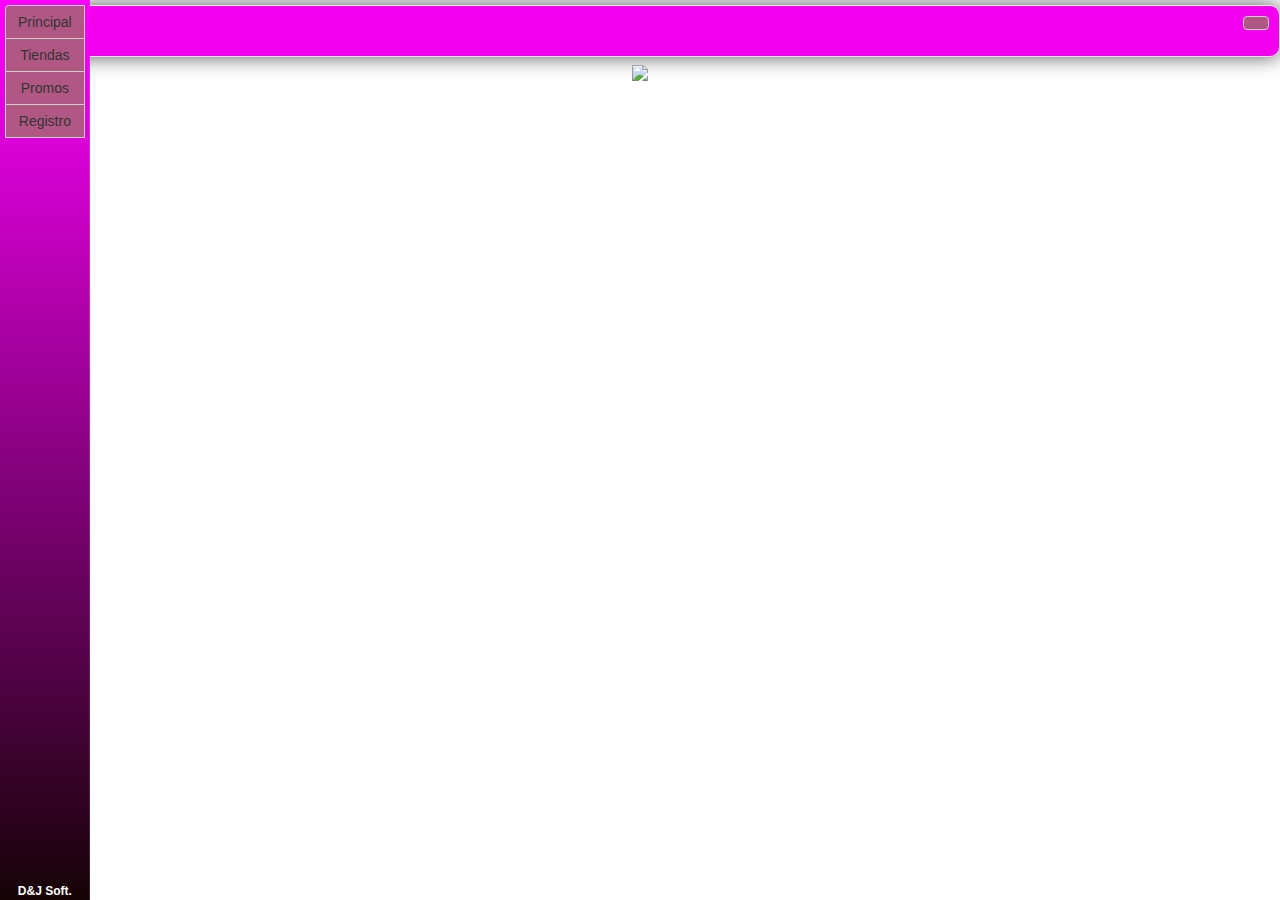
==== Cliente/www/index.html @ a71bd30b "Añadido" ====
<!DOCTYPE html>
<html>
    <!--
  * Please see the included README.md file for license terms and conditions.
  -->

    <head>
        <link rel="stylesheet" type="text/css" href="galleria/galleria.classic.css">
        <link rel="stylesheet" type="text/css" href="icon-fonts/elusive-icons-2.0.0/css/elusive-icons.css">
        <link rel="stylesheet" type="text/css" href="icon-fonts/font-awesome-4.3.0/css/font-awesome.css">
        <link rel="stylesheet" type="text/css" href="bootstrap/css/bootstrap.min.css" class="uib-framework-theme">
        <meta charset="UTF-8">
        <!-- PARA AYUDAR A QUE LAS CONEXIONES EXTERNAS FUNCIONEN GOOD -->
        <meta http-equiv="Content-Security-Policy" content="default-src * 'unsafe-inline' 'unsafe-eval'">
        <title>Sant Boi Comercial</title>
        <meta http-equiv="Content-type" content="text/html; charset=utf-8">
        <meta name="viewport" content="width=device-width, minimum-scale=1, initial-scale=1, user-scalable=no">
        <style>
            /* following three (cascaded) are equivalent to above three meta viewport statements */
            /* see http://www.quirksmode.org/blog/archives/2014/05/html5_dev_conf.html */
            /* see http://dev.w3.org/csswg/css-device-adapt/ */
                @-ms-viewport { width: 100vw ; min-zoom: 100% ; zoom: 100% ; }          @viewport { width: 100vw ; min-zoom: 100% zoom: 100% ; }
                @-ms-viewport { user-zoom: fixed ; min-zoom: 100% ; }                   @viewport { user-zoom: fixed ; min-zoom: 100% ; }
                /*@-ms-viewport { user-zoom: zoom ; min-zoom: 100% ; max-zoom: 200% ; }   @viewport { user-zoom: zoom ; min-zoom: 100% ; max-zoom: 200% ; }*/
        </style>

        <link rel="stylesheet" href="css/app.css">
        <link rel="stylesheet" type="text/css" href="css/index_main.less.css" class="main-less">

        <script src="cordova.js" id="xdkJScordova_"></script>

        <script src="js/app.js"></script>
        <!-- for your event code, see README and file comments for details -->
        <script src="js/init-app.js"></script>
        <!-- for your init code, see README and file comments for details -->
        <script src="xdk/init-dev.js"></script>
        <!-- normalizes device and document ready events, see file for details -->
        <script type="application/javascript" src="lib/jquery.min.js"></script>
        <script type="application/javascript" src="sidebar/js/hammer.js"></script>
        <script type="application/javascript" src="sidebar/js/jquery.hammer.js"></script>
        <script type="application/javascript" src="sidebar/js/swipe-hammer.js"></script>
        <script type="application/javascript" src="sidebar/js/sidebar.js"></script>
        <script type="application/javascript" src="js/index_user_scripts.js"></script>
        <script type="application/javascript" src="bootstrap/js/bootstrap.min.js"></script>
        <script type="application/javascript" src="xdk/ad/bs_subpage.js"></script>
        <script type="application/javascript" src="xdk/appdesigner/js/rest-of-space.js"></script>
        <script type="application/javascript" src="https://maps.googleapis.com/maps/api/js?sensor=true"></script>
        <script type="application/javascript" src="google_maps/google_maps.js"></script>
        <script type="application/javascript" src="galleria/galleria-1.3.6.min.js"></script>
        <script type="application/javascript" src="galleria/galleria.classic.min.js"></script>
        <script type="application/javascript" src="galleria/galleria-startup.js"></script>
        <script type="application/javascript" src="http://api-maps.yandex.ru/2.0-stable/?load=package.standard,package.geoObjects&amp;lang=en-US"></script>
        <script type="application/javascript" src="yandex_maps/yandex_maps.js"></script>
    </head>

    <body>
        <!-- CODI INICIO-->
        <div class="upage fondoGeneral" id="mainpage">
            <!-- Codi del sidebar -->
            <div class="inner-element uib_w_1 uib_sidebar leftbar bar-bg thumb-bg bar-gutter swipe" data-uib="layout/left_sidebar" data-ver="1" data-anim="{'style':'overlap', 'v':255, 'side':'left', 'dur':200}" id="sbPrin">
                <div class="sidebar-content content-area vertical-col">
                    <div class="btn-group uib-bs-flex widget uib_w_6 d-margins btn-group-vertical" data-uib="twitter%20bootstrap/button_group" data-ver="1">
                        <button class="btn widget uib_w_13 vertical-group ButtonStyle btn-default" data-uib="twitter%20bootstrap/button" data-ver="1" id="bPt">Principal</button>
                        <button class="btn widget uib_w_7 vertical-group ButtonStyle btn-default" data-uib="twitter%20bootstrap/button" data-ver="1" id="bTp">Tiendas</button>
                        <button class="btn widget uib_w_8 vertical-group ButtonStyle btn-default" data-uib="twitter%20bootstrap/button" data-ver="1" id="bPp">Promos</button>
                        <button class="btn widget uib_w_8 vertical-group ButtonStyle btn-default" data-uib="twitter%20bootstrap/button" data-ver="1" id="bPr">Registro</button>
                        <button class="btn widget uib_w_8 vertical-group ButtonStyle btn-default" data-uib="twitter%20bootstrap/button" data-ver="1" id="bPc">Cuenta</button>
                    </div>
                    <span class="widget uib_w_16 d-margins empresaSlider badge" data-uib="twitter%20bootstrap/badge_and_label" data-ver="1">D&amp;J Soft.</span>
                </div>
            </div>
            <!-- Codi navbar -->
            <div role="navigation" class="navbar navbar-default full-width-widget widget uib_w_3 d-margins navbarBackground navbarText sombreadoGeneral" data-uib="twitter%20bootstrap/navbar" data-ver="1">
                <span><button class="btn widget uib_w_4 d-margins navStyleButton btn-default" data-uib="twitter%20bootstrap/button" data-ver="1" id="navBPrinci"><i class="fa fa-navicon" data-position="icon only"></i></button></span>
                <a class="navbar-brand" href="#">Inicio</a>
                <div id="bs-navbar-0" class="navbar-collapse collapse"></div>
            </div>
            <!-- IMAGEN ASOCIACIÓN -->
            <div class="widget uib_w_5 scale-image d-margins" data-uib="media/img" data-ver="0">
                <figure class="figure-align">
                    <img src="http://www.unagranbotiga.cat/img/logo.png">
                    <figcaption data-position="bottom"></figcaption>
                </figure>
            </div>
        </div>
        <script>
            var aux = localStorage.getItem("registrado") || "false";
                            if(aux.localeCompare("false") == 0){
                                document.getElementById("bPr").style.display = 'block';
                                document.getElementById("bPc").style.display = 'none';
                            }else{
                                 document.getElementById("bPr").style.display = 'none';
                                 document.getElementById("bPc").style.display = 'block';
                            }
        </script>
        <!-- CODI TIENDAS -->
        <div class="upage hidden fondoGeneral" id="tiendas">
            <div class="upage-outer">
                <!-- CODI NAVBAR -->
                <div role="navigation" class="navbar navbar-default full-width-widget widget uib_w_9 d-margins navbarBackground navbarText  sombreadoGeneral" data-uib="twitter%20bootstrap/navbar" data-ver="1">
                    <button class="btn widget uib_w_11 d-margins navStyleButton btn-default" data-uib="twitter%20bootstrap/button" data-ver="1" id="navBtiendas"><i class="fa fa-navicon" data-position="icon only"></i>
                    </button>
                    <a class="navbar-brand" href="#">Tiendas</a>
                    <div id="bs-navbar-0" class="navbar-collapse collapse"></div>
                </div>
                <!--Codi listview -->
                <div class="list-group widget uib_w_17 d-margins sombreadoGeneral" data-uib="twitter%20bootstrap/list_group" data-ver="1">
                    <!-- ESQUELETO NUEVA ENTRADA (RECUERDA LUEGO EN LOS TRIGGERS DEL LISTVIEW LINKEAR LA ENTRADA CON LA SUBPAGE DEL NEGOCIO)
                    <a class="list-group-item allow-badge widget" data-uib="twitter%20bootstrap/list_item" data-ver="1">
                        <h4 class="list-group-item-heading">NOMBRE NEGOCIO</h4>
                        <p class="list-group-item-text">SERVICIOS EN GENERAL QUE OFRECE  (SON COMO TAGS)</p>
                    </a>
                    -->
                    <a class="list-group-item allow-badge widget uib_w_26" data-uib="twitter%20bootstrap/list_item" data-ver="1">
                        <h4 class="list-group-item-heading">20cm studio</h4>
                        <p class="list-group-item-text">Fotografía e Informática</p>
                    </a>
                    <a class="list-group-item allow-badge widget uib_w_25" data-uib="twitter%20bootstrap/list_item" data-ver="1">
                        <h4 class="list-group-item-heading">Abacus</h4>
                        <p class="list-group-item-text">Librerías, papelerías</p>
                    </a>
                    <a class="list-group-item allow-badge widget uib_w_27" data-uib="twitter%20bootstrap/list_item" data-ver="1">
                        <h4 class="list-group-item-heading">Informática Sant Boi</h4>
                        <p class="list-group-item-text">Informática</p>
                    </a>
                    <a class="list-group-item allow-badge widget uib_w_34" data-uib="twitter%20bootstrap/list_item" data-ver="1">
                        <h4 class="list-group-item-heading">Centre Quiromassatge Mª Teresa Castanera</h4>
                        <p class="list-group-item-text">Centre de Quiromassatge</p>
                    </a>
                    <a class="list-group-item allow-badge widget uib_w_35" data-uib="twitter%20bootstrap/list_item" data-ver="1">
                        <h4 class="list-group-item-heading">El Fogon de Sant Boi</h4>
                        <p class="list-group-item-text">Restaurante</p>
                    </a>

                </div>
                <!-- CODI SLIDEBAR -->
                <div class="inner-element uib_w_10 uib_sidebar leftbar bar-bg thumb-bg bar-gutter swipe" data-uib="layout/left_sidebar" data-ver="1" data-anim="{'style':'overlap', 'v':255, 'side':'left', 'dur':200}" id="sbTiendas">
                    <div class="sidebar-content content-area vertical-col">

                        <div class="btn-group uib-bs-flex widget uib_w_12 d-margins btn-group-vertical" data-uib="twitter%20bootstrap/button_group" data-ver="1">
                            <button class="btn widget uib_w_13 vertical-group btn-default ButtonStyle" data-uib="twitter%20bootstrap/button" data-ver="1" id="bPt">Principal</button>
                            <button class="btn widget uib_w_7 vertical-group ButtonStyle btn-default" data-uib="twitter%20bootstrap/button" data-ver="1" id="bTp">Tiendas</button>
                            <button class="btn widget uib_w_8 vertical-group ButtonStyle btn-default" data-uib="twitter%20bootstrap/button" data-ver="1" id="bPp">Promos</button>
                            <button class="btn widget uib_w_8 vertical-group ButtonStyle btn-default" data-uib="twitter%20bootstrap/button" data-ver="1" id="bPr">Registro</button>
                            <button class="btn widget uib_w_8 vertical-group ButtonStyle btn-default" data-uib="twitter%20bootstrap/button" data-ver="1" id="bPc">Cuenta</button>
                        </div>
                        <span class="widget uib_w_16 d-margins empresaSlider badge" data-uib="twitter%20bootstrap/badge_and_label" data-ver="1">D&amp;J Soft.</span>
                    </div>
                </div>

            </div>

        </div>
        <script>
            var aux = localStorage.getItem("registrado") || "false";
                    if(aux.localeCompare("false") == 0){
                        document.getElementById("bPr").style.display = 'block';
                        document.getElementById("bPc").style.display = 'none';
                    }else{
                         document.getElementById("bPr").style.display = 'none';
                         document.getElementById("bPc").style.display = 'block';
                    }
        </script>
        <!-- CODI PROMOS -->
        <div class="upage vertical-col left hidden fondoGeneral" id="promos">
            <!-- CODI SLIDEBAR -->
            <div class="inner-element uib_w_10 uib_sidebar leftbar bar-bg thumb-bg bar-gutter swipe" data-uib="layout/left_sidebar" data-ver="1" data-anim="{'style':'overlap', 'v':255, 'side':'left', 'dur':200}" id="sbpromos">
                <div class="sidebar-content content-area vertical-col">
                    <div class="btn-group uib-bs-flex widget uib_w_12 d-margins btn-group-vertical" data-uib="twitter%20bootstrap/button_group" data-ver="1">
                        <button class="btn widget uib_w_13 vertical-group btn-default ButtonStyle" data-uib="twitter%20bootstrap/button" data-ver="1" id="bPt">Principal</button>
                        <button class="btn widget uib_w_7 vertical-group ButtonStyle btn-default" data-uib="twitter%20bootstrap/button" data-ver="1" id="bTp">Tiendas</button>
                        <button class="btn widget uib_w_8 vertical-group ButtonStyle btn-default" data-uib="twitter%20bootstrap/button" data-ver="1" id="bPp">Promos</button>
                        <button class="btn widget uib_w_8 vertical-group ButtonStyle btn-default" data-uib="twitter%20bootstrap/button" data-ver="1" id="bPr">Registro</button>
                    </div>
                    <span class="widget uib_w_16 d-margins empresaSlider badge" data-uib="twitter%20bootstrap/badge_and_label" data-ver="1">D&amp;J Soft.</span>
                </div>
            </div>
            <!-- Codi navbar -->
            <div role="navigation" class="navbar navbar-default full-width-widget widget uib_w_3 d-margins navbarBackground navbarText sombreadoGeneral" data-uib="twitter%20bootstrap/navbar" data-ver="1">
                <span><button class="btn widget uib_w_4 d-margins navStyleButton btn-default" data-uib="twitter%20bootstrap/button" data-ver="1" id="navBpromos"><i class="fa fa-navicon" data-position="icon only"></i></button></span>
                <a class="navbar-brand" href="#">Promos</a>
                <div id="bs-navbar-0" class="navbar-collapse collapse"></div>
            </div>
        </div>
        <!--  CODI  REGISTRO -->
        <div class="upage vertical-col left hidden fondoGeneral" id="registro">
            <!-- CODI SLIDEBAR -->
            <div class="inner-element uib_w_10 uib_sidebar leftbar bar-bg thumb-bg bar-gutter swipe" data-uib="layout/left_sidebar" data-ver="1" data-anim="{'style':'overlap', 'v':255, 'side':'left', 'dur':200}" id="sbRegistro">
                <div class="sidebar-content content-area vertical-col">
                    <div class="btn-group uib-bs-flex widget uib_w_12 d-margins btn-group-vertical" data-uib="twitter%20bootstrap/button_group" data-ver="1">
                        <button class="btn widget uib_w_13 vertical-group btn-default ButtonStyle" data-uib="twitter%20bootstrap/button" data-ver="1" id="bPt">Principal</button>
                        <button class="btn widget uib_w_7 vertical-group ButtonStyle btn-default" data-uib="twitter%20bootstrap/button" data-ver="1" id="bTp">Tiendas</button>
                        <button class="btn widget uib_w_8 vertical-group ButtonStyle btn-default" data-uib="twitter%20bootstrap/button" data-ver="1" id="bPp">Promos</button>
                        <button class="btn widget uib_w_8 vertical-group ButtonStyle btn-default" data-uib="twitter%20bootstrap/button" data-ver="1" id="bPr">Registro</button>
                    </div>
                    <span class="widget uib_w_16 d-margins empresaSlider badge" data-uib="twitter%20bootstrap/badge_and_label" data-ver="1">D&amp;J Soft.</span>
                </div>
            </div>
            <!-- Codi navbar -->
            <div role="navigation" class="navbar navbar-default full-width-widget widget uib_w_3 d-margins navbarBackground navbarText sombreadoGeneral" data-uib="twitter%20bootstrap/navbar" data-ver="1">
                <span><button class="btn widget uib_w_4 d-margins navStyleButton btn-default" data-uib="twitter%20bootstrap/button" data-ver="1" id="navRegistro"><i class="fa fa-navicon" data-position="icon only"></i></button></span>
                <a class="navbar-brand" href="#">Registro</a>
                <div id="bs-navbar-0" class="navbar-collapse collapse"></div>
            </div>
            <!-- PARA VER JS, ir a index_user_scripts.js -->
            <form id="form_registro">
                <div class="col uib_col_1 col-0_12-12 sombreadoGeneral fondoFormulario" data-uib="layout/col" data-ver="0">
                    <div class="widget-container content-area vertical-col">
                        <div class="table-thing widget uib_w_29 d-margins" data-uib="twitter%20bootstrap/input" data-ver="1">
                            <label class="narrow-control label-top-left">email</label>
                            <input name="email" class="wide-control form-control default" type="email" placeholder="correo@ejemplo.com">
                        </div>
                        <div class="table-thing widget uib_w_28 d-margins" data-uib="twitter%20bootstrap/input" data-ver="1">
                            <label class="narrow-control label-top-left">Nombre</label>
                            <input name="nom" class="wide-control form-control default" type="text" placeholder="Su nombre aquí">
                        </div>
                        <div class="table-thing widget uib_w_30 d-margins" data-uib="twitter%20bootstrap/input" data-ver="1">
                            <label class="narrow-control label-top-left">Apellidos</label>
                            <input name="ape" class="wide-control form-control default" type="text" placeholder="Sus apellidos aquí">
                        </div>
                        <div class="table-thing widget uib_w_31 d-margins" data-uib="twitter%20bootstrap/input" data-ver="1">
                            <label class="narrow-control label-top-left">Edad</label>
                            <input value="0" name="edad" class="wide-control form-control default" type="number" placeholder="Introduzca su edad aquí">
                        </div>
                        <div>
                            <input type="hidden" name="pushtoken" value="dat123">
                        </div>
                        <div>
                            <input type="hidden" name="codasoc" value="3">
                        </div>

                    </div>
                </div>
            </form>
            <button class="btn widget uib_w_41 d-margins sombreadoGeneral btn-default" data-uib="twitter%20bootstrap/button" data-ver="1" id="register">Registrarse</button>
        </div>
        <!-- CODI CUENTA -->
        <div class="upage vertical-col left hidden" id="cuenta">
            <!-- Codi del sidebar -->
            <div class="inner-element uib_sidebar leftbar bar-bg thumb-bg bar-gutter swipe" data-uib="layout/left_sidebar" data-ver="1" data-anim="{'style':'overlap', 'v':255, 'side':'left', 'dur':200}" id="sbCuenta">
                <div class="sidebar-content content-area vertical-col">
                    <div class="btn-group uib-bs-flex widget uib_w_6 d-margins btn-group-vertical" data-uib="twitter%20bootstrap/button_group" data-ver="1">
                        <button class="btn widget uib_w_13 vertical-group ButtonStyle btn-default" data-uib="twitter%20bootstrap/button" data-ver="1" id="bPt">Principal</button>
                        <button class="btn widget uib_w_7 vertical-group ButtonStyle btn-default" data-uib="twitter%20bootstrap/button" data-ver="1" id="bTp">Tiendas</button>
                        <button class="btn widget uib_w_8 vertical-group ButtonStyle btn-default" data-uib="twitter%20bootstrap/button" data-ver="1" id="bPp">Promos</button>
                        <button class="btn widget uib_w_8 vertical-group ButtonStyle btn-default" data-uib="twitter%20bootstrap/button" data-ver="1" id="bPc">Cuenta</button>
                    </div>
                    <span class="widget uib_w_16 d-margins empresaSlider badge" data-uib="twitter%20bootstrap/badge_and_label" data-ver="1">D&amp;J Soft.</span>
                </div>
            </div>
            <!-- Codi navbar -->
            <div role="navigation" class="navbar navbar-default full-width-widget widget d-margins navbarBackground navbarText sombreadoGeneral" data-uib="twitter%20bootstrap/navbar" data-ver="1">
                <span><button class="btn widget d-margins navStyleButton btn-default" data-uib="twitter%20bootstrap/button" data-ver="1" id="navBCuenta"><i class="fa fa-navicon" data-position="icon only"></i></button></span>
                <a class="navbar-brand" href="#">Cuenta</a>
                <div id="bs-navbar-0" class="navbar-collapse collapse"></div>
            </div>
            <div class="tarea widget uib_w_42 d-margins" data-uib="media/text" data-ver="0" name="uib_w_42">
                <div class="widget-container left-receptacle"></div>
                <div class="widget-container right-receptacle"></div>
                <div class="text-container">
                    <p><strong>email: </strong></p><p id="em"></p>

                    <p><strong>nombre: </strong>
                    </p>
                    <p id="nm"></p>

                    <p><strong>apellidos: </strong>
                    </p>
                    <p id="ap"></p>
                    <p><strong>edad: </strong>
                    </p>
                    <p id="ed"></p>
                </div>
                <script>
                    document.getElementById("em").innerHTML = localStorage.getItem("email");
                    document.getElementById("nm").innerHTML = localStorage.getItem("nom");
                    document.getElementById("ap").innerHTML = localStorage.getItem("ape");
                    document.getElementById("ed").innerHTML = localStorage.getItem("edad");
                </script>
            </div>
        </div>
        <!-- CODI PROPIO TIENDAS -->
        <div class="upage vertical-col left hidden fondoGeneral" id="interface_tienda">
            <!-- CÓDIGO COMÚN TIENDAS -->
            <!-- CODI SLIDEBAR -->
            <div class="inner-element uib_w_10 uib_sidebar leftbar bar-bg thumb-bg bar-gutter swipe" data-uib="layout/left_sidebar" data-ver="1" data-anim="{'style':'overlap', 'v':255, 'side':'left', 'dur':200}" id="sb">
                <div class="sidebar-content content-area vertical-col">
                    <div class="btn-group uib-bs-flex widget uib_w_12 d-margins btn-group-vertical" data-uib="twitter%20bootstrap/button_group" data-ver="1">
                        <button class="btn widget uib_w_7 vertical-group ButtonStyle btn-default" data-uib="twitter%20bootstrap/button" data-ver="1" id="bPt">Principal</button>
                        <button class="btn widget uib_w_7 vertical-group ButtonStyle btn-default" data-uib="twitter%20bootstrap/button" data-ver="1" id="bTp">Tiendas</button>
                        <button class="btn widget uib_w_8 vertical-group ButtonStyle btn-default" data-uib="twitter%20bootstrap/button" data-ver="1" id="bPp">Promos</button>
                        <button class="btn widget uib_w_8 vertical-group ButtonStyle btn-default" data-uib="twitter%20bootstrap/button" data-ver="1" id="bPr">Registro</button>
                    </div>
                    <span class="widget uib_w_16 d-margins empresaSlider badge" data-uib="twitter%20bootstrap/badge_and_label" data-ver="1">D&amp;J Soft.</span>
                </div>
            </div>
            <!-- ESQUELETO NUEVA TIENDA
            <!-- NOMBRE NEGOCIO
            <div id="NOMBRESUBPAGE" class="upage-content vertical-col left hidden">
                <!-- Codi navbar
                <div role="navigation" class="navbar navbar-default full-width-widget widget d-margins navbarBackground navbarText sombreadoGeneral" data-uib="twitter%20bootstrap/navbar" data-ver="1">
                    <span><button class="btn widget d-margins navStyleButton btn-default" data-uib="twitter%20bootstrap/button" data-ver="1" id="navB"><i class="fa fa-navicon" data-position="icon only"></i></button></span>
                    <a class="navbar-brand" href="#">NOMBRE NEGOCIO</a>
                    <div id="bs-navbar-0" class="navbar-collapse collapse"></div>
                </div>
                <!-- IMAGEN EMPRESA
                <div class="widget scale-image d-margins sombreadoGeneral" data-uib="media/img" data-ver="0">
                    <figure class="figure-align">
                        <img src="SOURCE IMAGEN NEGOCIO">
                        <figcaption data-position="bottom"></figcaption>
                    </figure>
                </div>
                <!-- DESCRIPCIÓN COMERCIO
                <div class="tarea widget d-margins texto-tiendas sombreadoGeneral" data-uib="media/text" data-ver="0">
                    <div class="widget-container left-receptacle"></div>
                    <div class="widget-container right-receptacle"></div>
                    <div class="text-container">
                        <p><strong>Sector: </strong>TIPO SECTOR</p>

                        <p><strong>Categoría: </strong>TIPO CATEGORÍA</p>

                        <p><strong>Contacto: </strong><a href="mailto:correoElectronico">infoQquieresQseVea</a>
                        </p>

                        <p><strong>Teléfono: </strong><a href="tel:+34NUMTELEFONO">TELEFONO</a>
                        </p>

                        <p><strong><a href="WEBSITE NEGOCIO">Website</a></strong>
                        </p>

                        <p><strong>Horario:</strong>
                        </p>

                        <p>De lunes a viernes de --:--h a --:--h</p>

                        <p>Sábados de --:--h a --:--h</p>
                        
                        <p>Domingos de --:--h a --:--h</p>
                    </div>
                </div>
                <!-- WIDGET GOOGLE (OJO, SE TIENE QUE INTRODUCIR GRÁFICAMENTE DE 0 PQ SINO DA ERRORES)
                <div class="widget uib_w_40 maps-size d-margins sombreadoGeneral" data-uib="media/google_maps" data-ver="0" data-rpath="null" data-zoom="8" data-animate-marker="bounce" data-long="2.042486" data-center-longitude="2.042486" data-lat="41.347448" data-center-latitude="41.347448"></div>
            </div>
            -->

            <!--TIENDA 20CM Studio -->
            <div id="a20cmstudio" class="upage-content vertical-col left ">
                <!-- Codi navbar -->
                <div role="navigation" class="navbar navbar-default full-width-widget widget uib_w_26 d-margins navbarBackground navbarText sombreadoGeneral" data-uib="twitter%20bootstrap/navbar" data-ver="1">
                    <span><button class="btn widget uib_w_26 d-margins navStyleButton btn-default" data-uib="twitter%20bootstrap/button" data-ver="1" id="navB"><i class="fa fa-navicon" data-position="icon only"></i></button></span>
                    <a class="navbar-brand" href="#">20 CM STUDIO</a>
                    <div id="bs-navbar-0" class="navbar-collapse collapse"></div>
                </div>
                <!-- IMAGEN EMPRESA -->
                <div class="widget uib_w_26 scale-image d-margins sombreadoGeneral" data-uib="media/img" data-ver="0">
                    <figure class="figure-align">
                        <img src="http://estaticos.qdq.com/swdata/logos/2/0/20cm-studio-barcelona.png">

                        <figcaption data-position="bottom"></figcaption>
                    </figure>
                </div>
                <!-- DESCRIPCIÓN COMERCIO -->
                <div class="tarea widget uib_w_26 d-margins texto-tiendas sombreadoGeneral" data-uib="media/text" data-ver="0" name="uib_w_226">
                    <div class="widget-container left-receptacle"></div>
                    <div class="widget-container right-receptacle"></div>
                    <div class="text-container">
                        <p><strong>Sector: </strong>Servicios</p>

                        <p><strong>Categoría: </strong>Fotografía e Informática</p>

                        <p><strong>Contacto: </strong><a href="mailto:marc@20cmstudio.com">marc@20cmstudio.com</a>
                        </p>
                        
                        <p><strong>Teléfono: </strong><a href="tel:+34933482184">933 482 184</a>
                        </p>

                        <p><strong><a href="http://www.20cm.com.es">Website</a></strong>
                        </p>
                        
                        <p><strong>Horario:</strong>
                        </p>

                        <p>De lunes a viernes de --:--h a --:--h</p>

                        <p>Sábados de --:--h a --:--h</p>
                        
                        <p>Domingos de --:--h a --:--h</p>
                        
                    </div>
                </div>
                <div class="widget uib_w_36 maps-size d-margins sombreadoGeneral" data-uib="media/google_maps" data-ver="0" data-rpath="null" data-zoom="8" data-long="2.034499" data-center-longitude="2.034499" data-lat="41.349257" data-center-latitude="41.349257" data-animate-marker="bounce"></div>
                <!-- WIDGET GOOGLE -->

            </div>
            <!-- TIENDA ABACUS -->
            <div id="abacus" class="upage-content vertical-col left hidden">
                <!-- Codi navbar -->
                <div role="navigation" class="navbar navbar-default full-width-widget widget uib_w_25 d-margins navbarBackground navbarText sombreadoGeneral" data-uib="twitter%20bootstrap/navbar" data-ver="1">
                    <span><button class="btn widget uib_w_25 d-margins navStyleButton btn-default" data-uib="twitter%20bootstrap/button" data-ver="1" id="navB"><i class="fa fa-navicon" data-position="icon only"></i></button></span>
                    <a class="navbar-brand" href="#">Abacus</a>
                    <div id="bs-navbar-0" class="navbar-collapse collapse"></div>
                </div>
                <!-- IMAGEN EMPRESA -->
                <div class="widget uib_w_25 scale-image d-margins fondoAbacus sombreadoGeneral" data-uib="media/img" data-ver="0">
                    <figure class="figure-align">
                        <img src="http://abacus.coop/wp-content/uploads/2013/07/logo_Abacus11.png">

                        <figcaption data-position="bottom"></figcaption>
                    </figure>
                </div>
                <!-- DESCRIPCIÓN COMERCIO -->
                <div class="tarea widget uib_w_25 d-margins texto-tiendas sombreadoGeneral" data-uib="media/text" data-ver="0" name="uib_w_25">
                    <div class="widget-container left-receptacle"></div>
                    <div class="widget-container right-receptacle"></div>
                    <div class="text-container">
                        <p><strong>Sector: </strong>Ocio, Cultura</p>

                        <p><strong>Categoría: </strong>Librerías, papelerías</p>

                        <p><strong>Contacto: </strong><a href="mailto:stboi@abacus.coop">stboi@abacus.coop</a>
                        </p>

                        <p><strong><a href="http://abacus.coop/es/locations/abacus-sant-boi-de-llobregat/">Website</a></strong>
                        </p>
                        
                        <p><strong>Horario:</strong>
                        </p>

                        <p>De lunes a viernes de 9:30h a 14h/16:30h a 20:30h</p>

                        <p>Sábados de 10h a 14h/16:30h a 20:30h</p>
                        
                        <p>Domingos cerrados</p>
                    </div>
                </div>
                <!-- WIDGET GOOGLE -->

                <div class="widget uib_w_37 maps-size d-margins sombreadoGeneral" data-uib="media/google_maps" data-ver="0" data-rpath="null" data-zoom="8" data-long="2.043408" data-center-longitude="2.043408" data-lat="41.340789" data-center-latitude="41.340789" data-animate-marker="bounce"></div>
            </div>
            <!-- TIENDA INFORMÁTICA SANT BOI -->
            <div id="informaticastboi" class="upage-content vertical-col left hidden">
                <!-- Codi navbar -->
                <div role="navigation" class="navbar navbar-default full-width-widget widget uib_w_27 d-margins navbarBackground navbarText sombreadoGeneral" data-uib="twitter%20bootstrap/navbar" data-ver="1">
                    <span><button class="btn widget uib_w_27 d-margins navStyleButton btn-default" data-uib="twitter%20bootstrap/button" data-ver="1" id="navB"><i class="fa fa-navicon" data-position="icon only"></i></button></span>
                    <a class="navbar-brand" href="#">Informática Sant Boi</a>
                    <div id="bs-navbar-0" class="navbar-collapse collapse"></div>
                </div>
                <!-- IMAGEN EMPRESA -->
                <div class="widget uib_w_27 scale-image d-margins sombreadoGeneral" data-uib="media/img" data-ver="0">
                    <figure class="figure-align">
                        <img src="http://www.informaticasantboi.es/web/wp-content/uploads/2013/09/Logo-Informatica-Sant-Boi1.png">

                        <figcaption data-position="bottom"></figcaption>
                    </figure>
                </div>
                <!-- DESCRIPCIÓN COMERCIO -->
                <div class="tarea widget uib_w_27 d-margins texto-tiendas sombreadoGeneral" data-uib="media/text" data-ver="0" name="uib_w_27">
                    <div class="widget-container left-receptacle"></div>
                    <div class="widget-container right-receptacle"></div>
                    <div class="text-container">
                        <p><strong>Sector: </strong>Nuevas Tecnologías</p>

                        <p><strong>Categoría: </strong>Informática</p>

                        <p><strong>Contacto: </strong><a href="mailto:info@informaticasantboi.es">info@informaticasantboi.es</a>
                        </p>

                        <p><strong>Teléfono: </strong><a href="tel:+34936612616">936 612 616</a>
                        </p>

                        <p><strong><a href="http://www.informaticasantboi.es/">Website</a></strong>
                        </p>

                        <p><strong>Horario:</strong>
                        </p>

                        <p>De Lunes a Viernes de 11:00h a 14:00h y de 17:00h a 20:00h</p>

                        <p>Sábados y Domingos Cerrados</p>
                    </div>
                </div>
                <!-- WIDGET GOOGLE -->

                <div class="widget uib_w_38 maps-size d-margins sombreadoGeneral" data-uib="media/google_maps" data-ver="0" data-rpath="null" data-zoom="8" data-lat="41.341927" data-center-latitude="41.341927" data-long="2.044438" data-center-longitude="2.044438" data-animate-marker="bounce"></div>
            </div>
            <!-- Centre Quiromatge Mª Teresa Castanera -->
            <div id="quiroteresa" class="upage-content vertical-col left hidden">
                <!-- Codi navbar -->
                <div role="navigation" class="navbar navbar-default full-width-widget widget uib_w_34 d-margins navbarBackground navbarText sombreadoGeneral" data-uib="twitter%20bootstrap/navbar" data-ver="1">
                    <span><button class="btn widget uib_w_34 d-margins navStyleButton btn-default" data-uib="twitter%20bootstrap/button" data-ver="1" id="navB"><i class="fa fa-navicon" data-position="icon only"></i></button></span>
                    <span><a class="navbar-brand" href="#">Centre Quiromassatge</a>
                    <a class="navbar-brand" href="#">Mª Teresa Castanera</a></span>
                    <div id="bs-navbar-0" class="navbar-collapse collapse"></div>
                </div>
                <!-- DESCRIPCIÓN COMERCIO -->
                <div class="tarea widget uib_w_34 d-margins texto-tiendas sombreadoGeneral" data-uib="media/text" data-ver="0" name="uib_w_34">
                    <div class="widget-container left-receptacle"></div>
                    <div class="widget-container right-receptacle"></div>
                    <div class="text-container">
                        <p><strong>Sector: </strong>Cura Personal</p>

                        <p><strong>Categoría: </strong>Centro de Quiromasaje</p>

                        <p><strong>Teléfono: </strong><a href="tel:+34936547242">936 547 242</a>
                        </p>
                        
                        <p><strong>Horario:</strong>
                        </p>

                        <p>De lunes a viernes de --:--h a --:--h</p>

                        <p>Sábados de --:--h a --:--h</p>
                        
                        <p>Domingos de --:--h a --:--h</p>
                    </div>
                </div>
                <!-- WIDGET GOOGLE -->

                <div class="widget uib_w_39 maps-size d-margins sombreadoGeneral" data-uib="media/google_maps" data-ver="0" data-rpath="null" data-zoom="8" data-animate-marker="bounce" data-long="2.042013" data-center-longitude="2.042013" data-lat="41.348401" data-center-latitude="41.348401"></div>
            </div>
            <!-- FOGON SANT BOI -->
            <div id="fogonstboi" class="upage-content vertical-col left hidden">
                <!-- Codi navbar -->
                <div role="navigation" class="navbar navbar-default full-width-widget widget uib_w_35 d-margins navbarBackground navbarText sombreadoGeneral" data-uib="twitter%20bootstrap/navbar" data-ver="1">
                    <span><button class="btn widget uib_w_35 d-margins navStyleButton btn-default" data-uib="twitter%20bootstrap/button" data-ver="1" id="navB"><i class="fa fa-navicon" data-position="icon only"></i></button></span>
                    <a class="navbar-brand" href="#">El Fogón Sant Boi</a>
                    <div id="bs-navbar-0" class="navbar-collapse collapse"></div>
                </div>
                <!-- IMAGEN EMPRESA -->
                <div class="widget uib_w_35 scale-image d-margins sombreadoGeneral" data-uib="media/img" data-ver="0">
                    <figure class="figure-align">
                        <img src="http://www.elfogondesantboi.es/images/logo.png">
                        <figcaption data-position="bottom"></figcaption>
                    </figure>
                </div>
                <!-- DESCRIPCIÓN COMERCIO -->
                <div class="tarea widget uib_w_35 d-margins texto-tiendas sombreadoGeneral" data-uib="media/text" data-ver="0" name="uib_w_35">
                    <div class="widget-container left-receptacle"></div>
                    <div class="widget-container right-receptacle"></div>
                    <div class="text-container">
                        <p><strong>Sector: </strong>Restauración</p>

                        <p><strong>Categoría: </strong>Restaurante</p>

                        <p><strong>Contacto: </strong><a href="mailto:restauranteelfogon@hotmail.com">restauranteelfogon@hotmail.com</a>
                        </p>

                        <p><strong>Teléfono: </strong><a href="tel:+34936542344">936 542 344</a>
                        </p>

                        <p><strong><a href="http://www.elfogondesantboi.es/">Website</a></strong>
                        </p>
                        
                        <p><strong>Horario:</strong>
                        </p>

                        <p>De lunes a viernes de --:--h a --:--h</p>

                        <p>Sábados de --:--h a --:--h</p>
                        
                        <p>Domingos de --:--h a --:--h</p>
                    </div>
                </div>
                <!-- WIDGET GOOGLE -->

                <div class="widget uib_w_40 maps-size d-margins sombreadoGeneral" data-uib="media/google_maps" data-ver="0" data-rpath="null" data-zoom="8" data-animate-marker="bounce" data-long="2.042486" data-center-longitude="2.042486" data-lat="41.347448" data-center-latitude="41.347448"></div>
            </div>
        </div>
    </body>

</html>
---- Cliente/www/css/index_main.less.css ----
/*

  Warning:  This CSS file has been auto-generated from a .less file.  If you edit it your edits will be lost the next time LessCSS is run.

  It would be best to make a separate CSS file and place any overriding CSS in there.  If you must access the original CSS, do so by editing the .less files.

*/
/* global settings */
*,
*:after,
*:before {
  -webkit-box-sizing: border-box;
  -moz-box-sizing: border-box;
  box-sizing: border-box;
}
body {
  margin: 0px;
}
/* grid */
.grid {
  width: 100%;
}
.upage-content > .grid {
  max-width: none;
  margin-left: auto;
  margin-right: auto;
}
/* gutter around whole design */
/*
.upage-content > .grid-pad {
  padding: @gutter @gutter 0px @gutter;
}
*/
/* column */
.urow:not(.cright) > .col {
  float: left;
}
.urow.cright > .col {
  float: right;
}
.col {
  position: relative;
  min-height: 1px;
}
.content-area {
  position: relative;
}
/* row */
.urow {
  clear: both;
  position: relative;
}
form.urow {
  margin-bottom: 0px;
}
.widget {
  position: relative;
}
/* for widgets and the like
   <div class="table-thing widget">
    <div class="narrow-control w85"> my width is set </div>
    <div class="wide-control"> my width is 100%, minus the set width of the narrow-control</div>
   </div>

   .w85 { width:85px; }
*/
.vertical-col > *,
.vertical-col > .table-thing,
.vertical-col > .afScrollPanel > .table-thing,
.wrapping-col > .no_wrap.table-thing,
.wrapping-col > .afScrollPanel > .no_wrap.table-thing {
  width: 100%;
}
#afui .vertical-col > .afScrollPanel > .widget,
#afui .vertical-col > .widget,
.vertical-col > .widget,
.camera > .widget {
  width: calc(100% - 10px);
  margin-left: 5px;
}
.col > .vertical-col > .widget {
  width: 100%;
  margin-left: 0;
}
.table-thing {
  display: table;
}
.wide-control {
  display: table-cell;
  width: 100%;
}
.narrow-control {
  display: table-cell;
}
/* wrapping column */
.wrapping-col.right > *,
.wrapping-col.right > .afScrollPanel > * {
  float: right;
}
/* margin: 0 5px;   move margin to another class */
.wrapping-col.left > *,
.wrapping-col.left > .afScrollPanel > * {
  float: left;
}
/* center and right alignment */
.vertical-col.center {
  text-align: center;
}
.vertical-col.right {
  text-align: right;
}
.vertical-col.right > *,
.col > .vertical-col.right > .widget,
.vertical-col.right > .afScrollPanel > * {
  margin-left: auto;
}
.vertical-col.center > *,
.col > .vertical-col.center > .widget,
.vertical-col.center > .afScrollPanel > * {
  margin-left: auto;
  margin-right: auto;
}
.wrapping-col:not(.horiz-area) > .no_wrap,
.wrapping-col:not(.horiz-area) > .afScrollPanel > .no_wrap {
  float: none;
  clear: both;
  /* margin: 8px 0px; */

}
.center-h-v-col > .widget {
  position: absolute !important;
  left: 50%;
  top: 50%;
  transform: translate(-50%, -50%);
  -webkit-transform: translate(-50%, -50%);
  margin-top: 0 !important;
}
/* shim */
.uib_shim {
  clear: both;
  float: none !important;
  width: 100%;
  position: relative;
  height: 0px;
  line-height: 0px;
  font-size: 0px;
  display: block;
}
/* content-box fix for box-sizing */
.content-box,
.content-box:before,
.content-box:after {
  -webkit-box-sizing: content-box;
  -moz-box-sizing: content-box;
  box-sizing: content-box;
}
/* page */
.hidden:not(.afPopup) {
  display: none;
}
.upage-content,
.upage-outer {
  position: relative;
}
html,
body {
  height: 100%;
}
body:not(#afui) .upage,
body:not(#afui) .upage-content {
  height: 100%;
}
body:not(#afui) .upage-outer {
  height: auto;
}
/* position relative works fine. but fixed can be elected as well */
/* .upage-content, .upage-outer { position: fixed; height:100%; } */
.upage {
  overflow-x: hidden;
}
.upage-content {
  z-index: 1;
}
#afui .upage {
  padding: 0;
}
/* sidebars and crossbars */
.uib_sidebar {
  position: fixed;
  height: 100%;
  top: 0px;
}
.uib_crossbar {
  position: fixed;
  width: 100%;
  left: 0px;
}
.leftbar,
.rightbar {
  z-index: 2;
}
.reveal.leftbar {
  left: 0px;
  z-index: 0;
}
.reveal.rightbar {
  right: 0px;
  z-index: 0;
}
.leftbar.oh,
.rightbar.oh {
  z-index: 3;
}
.reveal {
  z-index: 0;
  visibility: hidden;
}
.topbar {
  z-index: 3;
}
.topbar.reveal {
  top: 0px;
  z-index: 0;
}
.botbar {
  z-index: 3;
  position: fixed;
}
.botbar.oh,
.topbar.oh {
  z-index: 4;
}
.sidebar-content {
  height: 100%;
  overflow-y: auto;
  position: relative;
  margin: 0;
}
.sidebar-thumb {
  position: relative;
  margin: 0;
  /* background-image:url('images/gripper.png'); */
}
.template {
  display: none !important;
}
.uib-absolute {
  position: absolute !important;
}
.content-block-inner {
  box-sizing: content-box;
}
.navbar-inner .widget-container {
  display: inline-flex;
}
.searchbar {
  width: 100% !important;
  margin: 0 !important;
}
#afui .panel {
  padding: 0px;
}
#afui .pages {
  height: 100%;
}
#afui .upage-outer {
  height: 100%;
}
body#afui.v2 {
  overflow-y: auto !important;
}
body#afui .panel > .widget > input[type="radio"] + label,
body#afui .panel > .widget > input[type="checkbox"] + label {
  padding-top: 14px;
}
#afui .table-thing input[type="radio"] + label,
#afui .table-thing input[type="checkbox"] + label {
  padding-top: 6px !important;
}
input.toggle + label:after {
  width: 32px;
}
body#afui .splt {
  width: 200px;
}
@media all {
  .bar-bg {
    background-color: ;
    background-image: linear-gradient(top, #ff00ff 0%, #ff00ff 0%, #160306 100%, #160306 100%);
    background-image: -webkit-linear-gradient(top, #ff00ff 0%, #ff00ff 0%, #160306 100%, #160306 100%);
    background-position: center center;
    background-repeat: no-repeat;
    background-attachment: scroll;
  }
}
@media all {
  .thumb-bg > .sidebar-thumb {
    background-image: url('../sidebar/css/images/gripper.png');
  }
  .thumb-bg > .sidebar-thumb {
    background-color: ;
  }
  .thumb-bg > .sidebar-thumb:hover,
  .thumb-bg > .sidebar-thumb:active {
    background-color: #eeeeee;
  }
}
@media all {
  .bar-gutter .sidebar-content > .grid-pad {
    padding-top: 20px;
    padding-right: 20px;
    padding-left: 20px;
  }
}
.button-icon-top {
  display: block;
  margin: auto;
}
.button-icon-bottom {
  display: block;
  margin: auto;
}
.button-icon-left {
  float: left;
}
.button-icon-right {
  float: right;
}
@media all {
  .vertical-col > .d-margins,
  .vertical-col > .afScrollPanel > .d-margins {
    margin-left: 5px;
    margin-right: 5px;
  }
  .vertical-col > .d-margins,
  .vertical-col > .afScrollPanel > .d-margins {
    margin-left: 5px;
    margin-right: 5px;
  }
  .d-margins {
    margin-top: 5px;
    margin-bottom: 0px;
  }
}
.align-widget {
  margin: 5px 0 !important;
}
.full-width-widget {
  width: 100%;
}
.inline-widget {
  display: inline-block;
}
label {
  width: auto;
  float: none;
}
label + *:not(div.inline-widget) {
  width: 100% !important;
  margin-bottom: 0 !important;
}
label:empty {
  display: none;
}
.label-inline {
  vertical-align: middle;
}
.label-top-left,
.label-top-right {
  display: block;
  padding: 0;
  margin: 0;
}
.label-top-left + *,
.label-top-right + * {
  display: block;
}
.label-top-left {
  text-align: left;
}
.label-top-right {
  text-align: right;
}
.tail-c {
  display: table-cell;
  width: 15px;
}
.figure-align {
  display: table;
  margin: 0px auto;
}
.figure-align img {
  width: 100%;
}
.image-cell {
  display: table-cell;
  vertical-align: middle;
}
@media all {
  .scale-image img {
    width: 200px;
  }
}
.uib-bs-flex:not(.btn-group-vertical) {
  display: -webkit-box;
  -webkit-box-align: center;
  display: -webkit-flex;
  display: -moz-flex;
  display: -ms-flexbox;
  display: -o-flex;
  display: flex;
  -webkit-align-items: center;
  -moz-align-items: center;
  -ms-align-items: center;
  -o-align-items: center;
  align-items: center;
}
.uib-bs-flex:not(.btn-group-vertical) > .widget {
  -webkit-box-flex: 1;
  -webkit-flex: 1 auto;
  -moz-flex: 1 auto;
  -ms-flex: 1 auto;
  -o-flex: 1 auto;
  flex: 1 auto;
}
.btn-group .d-margins {
  margin: 0;
}
.ButtonStyle {
  background-color: #B05883;
}
.navStyleButton {
  float: right;
  margin: 10px;
  background-color: #B05883;
}
.vertical-col > .label {
  display: block;
}
.empresaSlider {
  position: absolute;
  bottom: 0px;
  background-color: rgba(0, 0, 0, 0);
  border: 0px;
  left: 0px;
}
.allow-badge > .badge.glyphicon {
  display: inline-block;
}
.list-group .d-margins {
  margin: 0;
}
.checkbox-padding-left {
  padding-left: 20px;
}
.left-receptacle {
  float: left;
}
.right-receptacle {
  float: right;
}
[data-uib="media/text"] p:first-of-type {
  margin-top: 0px;
}
.ellipsis {
  overflow: hidden;
  display: -webkit-box;
  -webkit-box-orient: vertical;
}
@media all {
  .maps-size {
    height: 250px;
  }
}
@media all {
  .texto-tiendas p {
    text-align: center;
  }
}
.fondoAbacus {
  color: #484848 !important;
  background-color: orange;
}
@media all {
  .fondoGeneral {
    background-color: #ffffff;
    background-position: center center;
    background-repeat: no-repeat;
    background-attachment: fixed;
  }
}
@media all {
  .image-gallery-size {
    height: 250px;
  }
}
@media all {
  .maps_size {
    height: 250px;
  }
}
.inicioCentro {
  vertical-align: middle;
}
@media all {
  .navbarBackground {
    background-color: #f400ee;
    background-position: center center;
    background-repeat: no-repeat;
    background-attachment: scroll;
  }
}
@media all {
  .navbarText a {
    color: #ffffff !important;
  }
}
@media all {
  .grid-pad {
    padding-top: 10px;
    padding-bottom: 10px;
    padding-left: 20px;
    padding-right: 20px;
  }
}
@media all and (min-width: 0px) {
  .row-height-1 > .col > .content-area {
    min-height: 100px;
  }
}
.sombreadoGeneral {
  box-shadow: 0px 0px 20px #555555;
  border-radius: 10px;
}
.uib_row_1:not(.cright) > .col {
  padding-right: 20px;
}
.uib_row_1.cright > .col {
  padding-left: 20px;
}
@media all {
  .col-0_12-12 {
    width: auto;
    float: none !important;
  }
  .urow:not(.cright) > .col-0_12-12 {
    padding-right: 0px !important;
  }
  .urow.cright > .col-0_12-12 {
    padding-left: 0px !important;
  }
}
.fondoFormulario {
  padding: 5px;
  margin: 5px;
  background-color: orange;
}
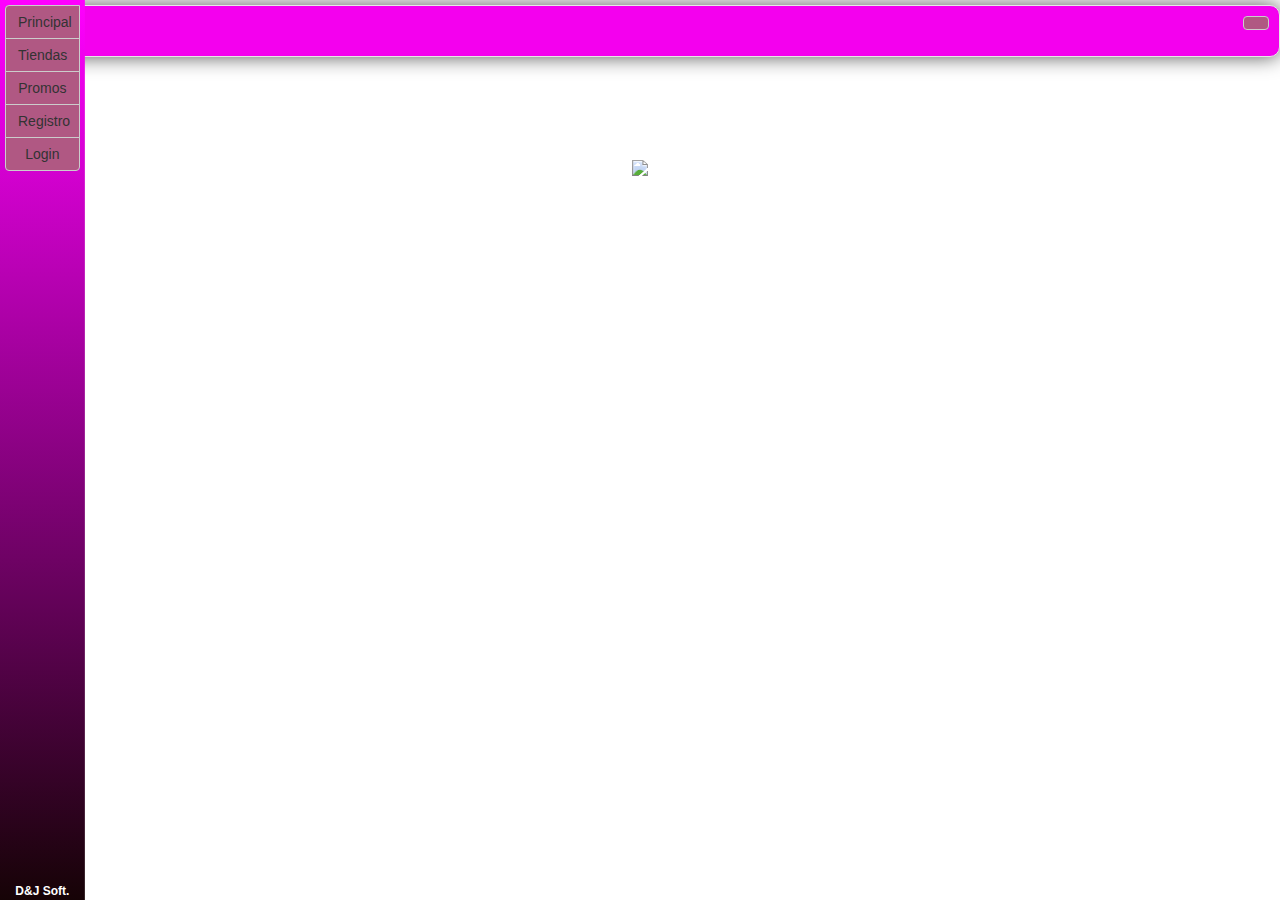
==== commit 8b82bc38: "Login, Registro, Cuenta (cerrar sesión)" ====
--- a/Cliente/www/index.html
+++ b/Cliente/www/index.html
@@ -1,8 +1,5 @@
 <!DOCTYPE html>
 <html>
-    <!--
-  * Please see the included README.md file for license terms and conditions.
-  -->
 
     <head>
         <link rel="stylesheet" type="text/css" href="galleria/galleria.classic.css">
@@ -63,8 +60,9 @@
                         <button class="btn widget uib_w_13 vertical-group ButtonStyle btn-default" data-uib="twitter%20bootstrap/button" data-ver="1" id="bPt">Principal</button>
                         <button class="btn widget uib_w_7 vertical-group ButtonStyle btn-default" data-uib="twitter%20bootstrap/button" data-ver="1" id="bTp">Tiendas</button>
                         <button class="btn widget uib_w_8 vertical-group ButtonStyle btn-default" data-uib="twitter%20bootstrap/button" data-ver="1" id="bPp">Promos</button>
-                        <button class="btn widget uib_w_8 vertical-group ButtonStyle btn-default" data-uib="twitter%20bootstrap/button" data-ver="1" id="bPr">Registro</button>
-                        <button class="btn widget uib_w_8 vertical-group ButtonStyle btn-default" data-uib="twitter%20bootstrap/button" data-ver="1" id="bPc">Cuenta</button>
+                        <button class="SliderBarBotonRegistro btn widget uib_w_8 vertical-group ButtonStyle btn-default" data-uib="twitter%20bootstrap/button" data-ver="1" id="ARegistro">Registro</button>
+                        <button class="SliderBarBotonCuenta btn widget uib_w_8 vertical-group ButtonStyle btn-default" data-uib="twitter%20bootstrap/button" data-ver="1" id="ACuenta">Cuenta</button>
+                        <button class="SliderLogin btn widget uib_w_8 vertical-group ButtonStyle btn-default" data-uib="twitter%20bootstrap/button" data-ver="1" id="ALogin">Login</button>
                     </div>
                     <span class="widget uib_w_16 d-margins empresaSlider badge" data-uib="twitter%20bootstrap/badge_and_label" data-ver="1">D&amp;J Soft.</span>
                 </div>
@@ -76,23 +74,14 @@
                 <div id="bs-navbar-0" class="navbar-collapse collapse"></div>
             </div>
             <!-- IMAGEN ASOCIACIÓN -->
-            <div class="widget uib_w_5 scale-image d-margins" data-uib="media/img" data-ver="0">
+            <div class="widget uib_w_5 scale-image image-margins" data-uib="media/img" data-ver="0">
                 <figure class="figure-align">
                     <img src="http://www.unagranbotiga.cat/img/logo.png">
+
                     <figcaption data-position="bottom"></figcaption>
                 </figure>
             </div>
         </div>
-        <script>
-            var aux = localStorage.getItem("registrado") || "false";
-                            if(aux.localeCompare("false") == 0){
-                                document.getElementById("bPr").style.display = 'block';
-                                document.getElementById("bPc").style.display = 'none';
-                            }else{
-                                 document.getElementById("bPr").style.display = 'none';
-                                 document.getElementById("bPc").style.display = 'block';
-                            }
-        </script>
         <!-- CODI TIENDAS -->
         <div class="upage hidden fondoGeneral" id="tiendas">
             <div class="upage-outer">
@@ -102,6 +91,20 @@
                     </button>
                     <a class="navbar-brand" href="#">Tiendas</a>
                     <div id="bs-navbar-0" class="navbar-collapse collapse"></div>
+                </div>
+                <!-- CODI SLIDEBAR -->
+                <div class="inner-element uib_w_10 uib_sidebar leftbar bar-bg thumb-bg bar-gutter swipe" data-uib="layout/left_sidebar" data-ver="1" data-anim="{'style':'overlap', 'v':255, 'side':'left', 'dur':200}" id="sbTiendas">
+                    <div class="sidebar-content content-area vertical-col">
+                        <div class="btn-group uib-bs-flex widget uib_w_12 d-margins btn-group-vertical" data-uib="twitter%20bootstrap/button_group" data-ver="1">
+                            <button class="btn widget uib_w_13 vertical-group btn-default ButtonStyle" data-uib="twitter%20bootstrap/button" data-ver="1" id="bPt">Principal</button>
+                            <button class="btn widget uib_w_7 vertical-group ButtonStyle btn-default" data-uib="twitter%20bootstrap/button" data-ver="1" id="bTp">Tiendas</button>
+                            <button class="btn widget uib_w_8 vertical-group ButtonStyle btn-default" data-uib="twitter%20bootstrap/button" data-ver="1" id="bPp">Promos</button>
+                            <button class="SliderBarBotonRegistro btn widget uib_w_8 vertical-group ButtonStyle btn-default" data-uib="twitter%20bootstrap/button" data-ver="1" id="ARegistro">Registro</button>
+                            <button class="SliderBarBotonCuenta btn widget uib_w_8 vertical-group ButtonStyle btn-default" data-uib="twitter%20bootstrap/button" data-ver="1" id="ACuenta">Cuenta</button>
+                            <button class="SliderLogin btn widget uib_w_8 vertical-group ButtonStyle btn-default" data-uib="twitter%20bootstrap/button" data-ver="1" id="ALogin">Login</button>
+                        </div>
+                        <span class="widget uib_w_16 d-margins empresaSlider badge" data-uib="twitter%20bootstrap/badge_and_label" data-ver="1">D&amp;J Soft.</span>
+                    </div>
                 </div>
                 <!--Codi listview -->
                 <div class="list-group widget uib_w_17 d-margins sombreadoGeneral" data-uib="twitter%20bootstrap/list_group" data-ver="1">
@@ -133,34 +136,8 @@
                     </a>
 
                 </div>
-                <!-- CODI SLIDEBAR -->
-                <div class="inner-element uib_w_10 uib_sidebar leftbar bar-bg thumb-bg bar-gutter swipe" data-uib="layout/left_sidebar" data-ver="1" data-anim="{'style':'overlap', 'v':255, 'side':'left', 'dur':200}" id="sbTiendas">
-                    <div class="sidebar-content content-area vertical-col">
-
-                        <div class="btn-group uib-bs-flex widget uib_w_12 d-margins btn-group-vertical" data-uib="twitter%20bootstrap/button_group" data-ver="1">
-                            <button class="btn widget uib_w_13 vertical-group btn-default ButtonStyle" data-uib="twitter%20bootstrap/button" data-ver="1" id="bPt">Principal</button>
-                            <button class="btn widget uib_w_7 vertical-group ButtonStyle btn-default" data-uib="twitter%20bootstrap/button" data-ver="1" id="bTp">Tiendas</button>
-                            <button class="btn widget uib_w_8 vertical-group ButtonStyle btn-default" data-uib="twitter%20bootstrap/button" data-ver="1" id="bPp">Promos</button>
-                            <button class="btn widget uib_w_8 vertical-group ButtonStyle btn-default" data-uib="twitter%20bootstrap/button" data-ver="1" id="bPr">Registro</button>
-                            <button class="btn widget uib_w_8 vertical-group ButtonStyle btn-default" data-uib="twitter%20bootstrap/button" data-ver="1" id="bPc">Cuenta</button>
-                        </div>
-                        <span class="widget uib_w_16 d-margins empresaSlider badge" data-uib="twitter%20bootstrap/badge_and_label" data-ver="1">D&amp;J Soft.</span>
-                    </div>
-                </div>
-
-            </div>
-
+            </div>
         </div>
-        <script>
-            var aux = localStorage.getItem("registrado") || "false";
-                    if(aux.localeCompare("false") == 0){
-                        document.getElementById("bPr").style.display = 'block';
-                        document.getElementById("bPc").style.display = 'none';
-                    }else{
-                         document.getElementById("bPr").style.display = 'none';
-                         document.getElementById("bPc").style.display = 'block';
-                    }
-        </script>
         <!-- CODI PROMOS -->
         <div class="upage vertical-col left hidden fondoGeneral" id="promos">
             <!-- CODI SLIDEBAR -->
@@ -170,7 +147,9 @@
                         <button class="btn widget uib_w_13 vertical-group btn-default ButtonStyle" data-uib="twitter%20bootstrap/button" data-ver="1" id="bPt">Principal</button>
                         <button class="btn widget uib_w_7 vertical-group ButtonStyle btn-default" data-uib="twitter%20bootstrap/button" data-ver="1" id="bTp">Tiendas</button>
                         <button class="btn widget uib_w_8 vertical-group ButtonStyle btn-default" data-uib="twitter%20bootstrap/button" data-ver="1" id="bPp">Promos</button>
-                        <button class="btn widget uib_w_8 vertical-group ButtonStyle btn-default" data-uib="twitter%20bootstrap/button" data-ver="1" id="bPr">Registro</button>
+                        <button class="SliderBarBotonRegistro btn widget uib_w_8 vertical-group ButtonStyle btn-default" data-uib="twitter%20bootstrap/button" data-ver="1" id="ARegistro">Registro</button>
+                        <button class="SliderBarBotonCuenta btn widget uib_w_8 vertical-group ButtonStyle btn-default" data-uib="twitter%20bootstrap/button" data-ver="1" id="ACuenta">Cuenta</button>
+                        <button class="SliderLogin btn widget uib_w_8 vertical-group ButtonStyle btn-default" data-uib="twitter%20bootstrap/button" data-ver="1" id="ALogin">Login</button>
                     </div>
                     <span class="widget uib_w_16 d-margins empresaSlider badge" data-uib="twitter%20bootstrap/badge_and_label" data-ver="1">D&amp;J Soft.</span>
                 </div>
@@ -181,6 +160,40 @@
                 <a class="navbar-brand" href="#">Promos</a>
                 <div id="bs-navbar-0" class="navbar-collapse collapse"></div>
             </div>
+        </div>
+        <!-- CODI LOGIN -->
+        <div class="upage vertical-col left hidden" id="login">
+            <!-- CODI SLIDEBAR -->
+            <div class="inner-element uib_w_10 uib_sidebar leftbar bar-bg thumb-bg bar-gutter swipe" data-uib="layout/left_sidebar" data-ver="1" data-anim="{'style':'overlap', 'v':255, 'side':'left', 'dur':200}" id="sbLogin">
+                <div class="sidebar-content content-area vertical-col">
+                    <div class="btn-group uib-bs-flex widget uib_w_12 d-margins btn-group-vertical" data-uib="twitter%20bootstrap/button_group" data-ver="1">
+                        <button class="btn widget uib_w_13 vertical-group btn-default ButtonStyle" data-uib="twitter%20bootstrap/button" data-ver="1" id="bPt">Principal</button>
+                        <button class="btn widget uib_w_7 vertical-group ButtonStyle btn-default" data-uib="twitter%20bootstrap/button" data-ver="1" id="bTp">Tiendas</button>
+                        <button class="btn widget uib_w_8 vertical-group ButtonStyle btn-default" data-uib="twitter%20bootstrap/button" data-ver="1" id="bPp">Promos</button>
+                        <button class="btn widget uib_w_8 vertical-group ButtonStyle btn-default" data-uib="twitter%20bootstrap/button" data-ver="1" id="ARegistro">Registro</button>
+                        <button class="Login btn widget uib_w_8 vertical-group ButtonStyle btn-default" data-uib="twitter%20bootstrap/button" data-ver="1" id="ALogin">Login</button>
+                    </div>
+                    <span class="widget uib_w_16 d-margins empresaSlider badge" data-uib="twitter%20bootstrap/badge_and_label" data-ver="1">D&amp;J Soft.</span>
+                </div>
+            </div>
+            <!-- Codi navbar -->
+            <div role="navigation" class="navbar navbar-default full-width-widget widget uib_w_3 d-margins navbarBackground navbarText sombreadoGeneral" data-uib="twitter%20bootstrap/navbar" data-ver="1">
+                <span><button class="btn widget uib_w_4 d-margins navStyleButton btn-default" data-uib="twitter%20bootstrap/button" data-ver="1" id="navLogin"><i class="fa fa-navicon" data-position="icon only"></i></button></span>
+                <a class="navbar-brand" href="#">Login</a>
+                <div id="bs-navbar-0" class="navbar-collapse collapse"></div>
+            </div>
+            <!-- PARA VER JS, ir a index_user_scripts.js -->
+            <form id="login">
+                <div class="col uib_col_1 col-0_12-12 sombreadoGeneral fondoFormulario" data-uib="layout/col" data-ver="0">
+                    <div class="widget-container content-area vertical-col">
+                        <div class="table-thing widget uib_w_29 d-margins" data-uib="twitter%20bootstrap/input" data-ver="1">
+                            <label class="narrow-control label-top-left">email</label>
+                            <input name="email" class="wide-control form-control default" type="email" id="logemail " placeholder="correo@ejemplo.com">
+                        </div>
+                    </div>
+                </div>
+            </form>
+            <button class="btn widget d-margins sombreadoGeneral btn-default" data-uib="twitter%20bootstrap/button" data-ver="1" id="login">Login</button>
         </div>
         <!--  CODI  REGISTRO -->
         <div class="upage vertical-col left hidden fondoGeneral" id="registro">
@@ -191,7 +204,8 @@
                         <button class="btn widget uib_w_13 vertical-group btn-default ButtonStyle" data-uib="twitter%20bootstrap/button" data-ver="1" id="bPt">Principal</button>
                         <button class="btn widget uib_w_7 vertical-group ButtonStyle btn-default" data-uib="twitter%20bootstrap/button" data-ver="1" id="bTp">Tiendas</button>
                         <button class="btn widget uib_w_8 vertical-group ButtonStyle btn-default" data-uib="twitter%20bootstrap/button" data-ver="1" id="bPp">Promos</button>
-                        <button class="btn widget uib_w_8 vertical-group ButtonStyle btn-default" data-uib="twitter%20bootstrap/button" data-ver="1" id="bPr">Registro</button>
+                        <button class="btn widget uib_w_8 vertical-group ButtonStyle btn-default" data-uib="twitter%20bootstrap/button" data-ver="1" id="ARegistro">Registro</button>
+                        <button class="Login btn widget uib_w_8 vertical-group ButtonStyle btn-default" data-uib="twitter%20bootstrap/button" data-ver="1" id="ALogin">Login</button>
                     </div>
                     <span class="widget uib_w_16 d-margins empresaSlider badge" data-uib="twitter%20bootstrap/badge_and_label" data-ver="1">D&amp;J Soft.</span>
                 </div>
@@ -208,31 +222,30 @@
                     <div class="widget-container content-area vertical-col">
                         <div class="table-thing widget uib_w_29 d-margins" data-uib="twitter%20bootstrap/input" data-ver="1">
                             <label class="narrow-control label-top-left">email</label>
-                            <input name="email" class="wide-control form-control default" type="email" placeholder="correo@ejemplo.com">
+                            <input name="email" class="wide-control form-control default" type="email" id="correo" placeholder="correo@ejemplo.com">
                         </div>
                         <div class="table-thing widget uib_w_28 d-margins" data-uib="twitter%20bootstrap/input" data-ver="1">
                             <label class="narrow-control label-top-left">Nombre</label>
-                            <input name="nom" class="wide-control form-control default" type="text" placeholder="Su nombre aquí">
+                            <input name="nom" class="wide-control form-control default" type="text" id="nom" placeholder="Su nombre aquí">
                         </div>
                         <div class="table-thing widget uib_w_30 d-margins" data-uib="twitter%20bootstrap/input" data-ver="1">
                             <label class="narrow-control label-top-left">Apellidos</label>
-                            <input name="ape" class="wide-control form-control default" type="text" placeholder="Sus apellidos aquí">
+                            <input name="ape" class="wide-control form-control default" type="text" id="ape" placeholder="Sus apellidos aquí">
                         </div>
                         <div class="table-thing widget uib_w_31 d-margins" data-uib="twitter%20bootstrap/input" data-ver="1">
                             <label class="narrow-control label-top-left">Edad</label>
-                            <input value="0" name="edad" class="wide-control form-control default" type="number" placeholder="Introduzca su edad aquí">
+                            <input value="0" name="edad" class="wide-control form-control default" type="number" id="edad" placeholder="Introduzca su edad aquí">
                         </div>
                         <div>
-                            <input type="hidden" name="pushtoken" value="dat123">
+                            <input type="hidden" name="pushtoken" id="pushtoken" value="">
                         </div>
                         <div>
                             <input type="hidden" name="codasoc" value="3">
                         </div>
-
                     </div>
                 </div>
             </form>
-            <button class="btn widget uib_w_41 d-margins sombreadoGeneral btn-default" data-uib="twitter%20bootstrap/button" data-ver="1" id="register">Registrarse</button>
+            <button class="btn widget d-margins sombreadoGeneral btn-default" data-uib="twitter%20bootstrap/button" data-ver="1" id="register">Registrarse</button>
         </div>
         <!-- CODI CUENTA -->
         <div class="upage vertical-col left hidden" id="cuenta">
@@ -243,7 +256,7 @@
                         <button class="btn widget uib_w_13 vertical-group ButtonStyle btn-default" data-uib="twitter%20bootstrap/button" data-ver="1" id="bPt">Principal</button>
                         <button class="btn widget uib_w_7 vertical-group ButtonStyle btn-default" data-uib="twitter%20bootstrap/button" data-ver="1" id="bTp">Tiendas</button>
                         <button class="btn widget uib_w_8 vertical-group ButtonStyle btn-default" data-uib="twitter%20bootstrap/button" data-ver="1" id="bPp">Promos</button>
-                        <button class="btn widget uib_w_8 vertical-group ButtonStyle btn-default" data-uib="twitter%20bootstrap/button" data-ver="1" id="bPc">Cuenta</button>
+                        <button class="btn widget uib_w_8 vertical-group ButtonStyle btn-default" data-uib="twitter%20bootstrap/button" data-ver="1" id="ACuenta">Cuenta</button>
                     </div>
                     <span class="widget uib_w_16 d-margins empresaSlider badge" data-uib="twitter%20bootstrap/badge_and_label" data-ver="1">D&amp;J Soft.</span>
                 </div>
@@ -254,11 +267,13 @@
                 <a class="navbar-brand" href="#">Cuenta</a>
                 <div id="bs-navbar-0" class="navbar-collapse collapse"></div>
             </div>
-            <div class="tarea widget uib_w_42 d-margins" data-uib="media/text" data-ver="0" name="uib_w_42">
+            <div class="tarea widget uib_w_42 text-cuenta sombreadoGeneral fondoFormulario boton-cuenta-registro" data-uib="media/text" data-ver="0" name="uib_w_42">
                 <div class="widget-container left-receptacle"></div>
                 <div class="widget-container right-receptacle"></div>
                 <div class="text-container">
-                    <p><strong>email: </strong></p><p id="em"></p>
+                    <p><strong>email: </strong>
+                    </p>
+                    <p id="em"></p>
 
                     <p><strong>nombre: </strong>
                     </p>
@@ -271,14 +286,16 @@
                     </p>
                     <p id="ed"></p>
                 </div>
-                <script>
-                    document.getElementById("em").innerHTML = localStorage.getItem("email");
+
+            </div>
+            <button class="btn widget uib_w_43 boton-cuenta-registro sombreadoGeneral red btn-default" data-uib="twitter%20bootstrap/button" data-ver="1">Cerrar sesión</button>
+        </div>
+        <script>
+            document.getElementById("em").innerHTML = localStorage.getItem("email");
                     document.getElementById("nm").innerHTML = localStorage.getItem("nom");
                     document.getElementById("ap").innerHTML = localStorage.getItem("ape");
                     document.getElementById("ed").innerHTML = localStorage.getItem("edad");
-                </script>
-            </div>
-        </div>
+        </script>
         <!-- CODI PROPIO TIENDAS -->
         <div class="upage vertical-col left hidden fondoGeneral" id="interface_tienda">
             <!-- CÓDIGO COMÚN TIENDAS -->
@@ -289,7 +306,9 @@
                         <button class="btn widget uib_w_7 vertical-group ButtonStyle btn-default" data-uib="twitter%20bootstrap/button" data-ver="1" id="bPt">Principal</button>
                         <button class="btn widget uib_w_7 vertical-group ButtonStyle btn-default" data-uib="twitter%20bootstrap/button" data-ver="1" id="bTp">Tiendas</button>
                         <button class="btn widget uib_w_8 vertical-group ButtonStyle btn-default" data-uib="twitter%20bootstrap/button" data-ver="1" id="bPp">Promos</button>
-                        <button class="btn widget uib_w_8 vertical-group ButtonStyle btn-default" data-uib="twitter%20bootstrap/button" data-ver="1" id="bPr">Registro</button>
+                        <button class="SliderBarBotonRegistro btn widget uib_w_8 vertical-group ButtonStyle btn-default" data-uib="twitter%20bootstrap/button" data-ver="1" id="ARegistro">Registro</button>
+                        <button class="SliderBarBotonCuenta btn widget uib_w_8 vertical-group ButtonStyle btn-default" data-uib="twitter%20bootstrap/button" data-ver="1" id="ACuenta">Cuenta</button>
+                        <button class="SliderLogin btn widget uib_w_8 vertical-group ButtonStyle btn-default" data-uib="twitter%20bootstrap/button" data-ver="1" id="ALogin">Cuenta</button>
                     </div>
                     <span class="widget uib_w_16 d-margins empresaSlider badge" data-uib="twitter%20bootstrap/badge_and_label" data-ver="1">D&amp;J Soft.</span>
                 </div>
@@ -354,7 +373,7 @@
                 <!-- IMAGEN EMPRESA -->
                 <div class="widget uib_w_26 scale-image d-margins sombreadoGeneral" data-uib="media/img" data-ver="0">
                     <figure class="figure-align">
-                        <img src="http://estaticos.qdq.com/swdata/logos/2/0/20cm-studio-barcelona.png">
+                        <img src="http://appserv.hol.es/images_tiendas/20cm-studio-barcelona.png">
 
                         <figcaption data-position="bottom"></figcaption>
                     </figure>
@@ -370,22 +389,22 @@
 
                         <p><strong>Contacto: </strong><a href="mailto:marc@20cmstudio.com">marc@20cmstudio.com</a>
                         </p>
-                        
+
                         <p><strong>Teléfono: </strong><a href="tel:+34933482184">933 482 184</a>
                         </p>
 
                         <p><strong><a href="http://www.20cm.com.es">Website</a></strong>
                         </p>
-                        
+
                         <p><strong>Horario:</strong>
                         </p>
 
                         <p>De lunes a viernes de --:--h a --:--h</p>
 
                         <p>Sábados de --:--h a --:--h</p>
-                        
+
                         <p>Domingos de --:--h a --:--h</p>
-                        
+
                     </div>
                 </div>
                 <div class="widget uib_w_36 maps-size d-margins sombreadoGeneral" data-uib="media/google_maps" data-ver="0" data-rpath="null" data-zoom="8" data-long="2.034499" data-center-longitude="2.034499" data-lat="41.349257" data-center-latitude="41.349257" data-animate-marker="bounce"></div>
@@ -403,7 +422,7 @@
                 <!-- IMAGEN EMPRESA -->
                 <div class="widget uib_w_25 scale-image d-margins fondoAbacus sombreadoGeneral" data-uib="media/img" data-ver="0">
                     <figure class="figure-align">
-                        <img src="http://abacus.coop/wp-content/uploads/2013/07/logo_Abacus11.png">
+                        <img src="http://appserv.hol.es/images_tiendas/logo_Abacus11.png">
 
                         <figcaption data-position="bottom"></figcaption>
                     </figure>
@@ -422,14 +441,14 @@
 
                         <p><strong><a href="http://abacus.coop/es/locations/abacus-sant-boi-de-llobregat/">Website</a></strong>
                         </p>
-                        
+
                         <p><strong>Horario:</strong>
                         </p>
 
                         <p>De lunes a viernes de 9:30h a 14h/16:30h a 20:30h</p>
 
                         <p>Sábados de 10h a 14h/16:30h a 20:30h</p>
-                        
+
                         <p>Domingos cerrados</p>
                     </div>
                 </div>
@@ -448,7 +467,7 @@
                 <!-- IMAGEN EMPRESA -->
                 <div class="widget uib_w_27 scale-image d-margins sombreadoGeneral" data-uib="media/img" data-ver="0">
                     <figure class="figure-align">
-                        <img src="http://www.informaticasantboi.es/web/wp-content/uploads/2013/09/Logo-Informatica-Sant-Boi1.png">
+                        <img src="http://appserv.hol.es/images_tiendas/Logo-Informatica-Sant-Boi1.png">
 
                         <figcaption data-position="bottom"></figcaption>
                     </figure>
@@ -503,14 +522,14 @@
 
                         <p><strong>Teléfono: </strong><a href="tel:+34936547242">936 547 242</a>
                         </p>
-                        
+
                         <p><strong>Horario:</strong>
                         </p>
 
                         <p>De lunes a viernes de --:--h a --:--h</p>
 
                         <p>Sábados de --:--h a --:--h</p>
-                        
+
                         <p>Domingos de --:--h a --:--h</p>
                     </div>
                 </div>
@@ -529,7 +548,8 @@
                 <!-- IMAGEN EMPRESA -->
                 <div class="widget uib_w_35 scale-image d-margins sombreadoGeneral" data-uib="media/img" data-ver="0">
                     <figure class="figure-align">
-                        <img src="http://www.elfogondesantboi.es/images/logo.png">
+                        <img src="http://appserv.hol.es/images_tiendas/logo.png">
+
                         <figcaption data-position="bottom"></figcaption>
                     </figure>
                 </div>
@@ -550,14 +570,14 @@
 
                         <p><strong><a href="http://www.elfogondesantboi.es/">Website</a></strong>
                         </p>
-                        
+
                         <p><strong>Horario:</strong>
                         </p>
 
                         <p>De lunes a viernes de --:--h a --:--h</p>
 
                         <p>Sábados de --:--h a --:--h</p>
-                        
+
                         <p>Domingos de --:--h a --:--h</p>
                     </div>
                 </div>
@@ -566,6 +586,25 @@
                 <div class="widget uib_w_40 maps-size d-margins sombreadoGeneral" data-uib="media/google_maps" data-ver="0" data-rpath="null" data-zoom="8" data-animate-marker="bounce" data-long="2.042486" data-center-longitude="2.042486" data-lat="41.347448" data-center-latitude="41.347448"></div>
             </div>
         </div>
+        <script>
+            var aux = localStorage.getItem("registrado") || "false";
+            var primera = document.getElementsByClassName("SliderBarBotonRegistro");
+            var segunda = document.getElementsByClassName("SliderBarBotonCuenta");
+            var tercera = document.getElementsByClassName("SliderLogin");
+            if(aux.localeCompare("false") == 0){
+                for (var i = 0; i<primera.length; i++){
+                    primera[i].style.visibility = 'block';
+                    segunda[i].style.display = 'none';
+                    tercera[i].style.visibility = 'block';
+                }
+            }else{
+                for (var i = 0; i<primera.length; i++){
+                    primera[i].style.display = 'none';
+                    segunda[i].style.visibility = 'block';
+                    tercera[i].style.display = 'none';
+                }
+            }
+        </script>
     </body>
 
 </html>--- a/Cliente/www/css/index_main.less.css
+++ b/Cliente/www/css/index_main.less.css
@@ -330,12 +330,12 @@
   .vertical-col > .d-margins,
   .vertical-col > .afScrollPanel > .d-margins {
     margin-left: 5px;
-    margin-right: 5px;
+    margin-right: 0px;
   }
   .vertical-col > .d-margins,
   .vertical-col > .afScrollPanel > .d-margins {
     margin-left: 5px;
-    margin-right: 5px;
+    margin-right: 0px;
   }
   .d-margins {
     margin-top: 5px;
@@ -523,7 +523,7 @@
     padding-right: 20px;
   }
 }
-@media all and (min-width: 0px) {
+@media all and (min-width: 52px) {
   .row-height-1 > .col > .content-area {
     min-height: 100px;
   }
@@ -555,3 +555,33 @@
   margin: 5px;
   background-color: orange;
 }
+@media all {
+  .text-cuenta p {
+    font-size: 16px;
+    font-family: monospace;
+    text-align: center;
+  }
+}
+@media all {
+  .image-margins {
+    margin-top: 100px;
+  }
+}
+@media all {
+  .wrapping-col > .boton-cuenta-registro,
+  .wrapping-col > .afScrollPanel > .boton-cuenta-registro {
+    margin-left: 6px;
+    margin-right: 6px;
+  }
+  .wrapping-col > .boton-cuenta-registro,
+  .wrapping-col > .afScrollPanel > .boton-cuenta-registro {
+    margin-left: 6px;
+    margin-right: 6px;
+  }
+  .boton-cuenta-registro {
+    margin-top: 10px;
+  }
+}
+.red {
+  background-color: #FF0505;
+}
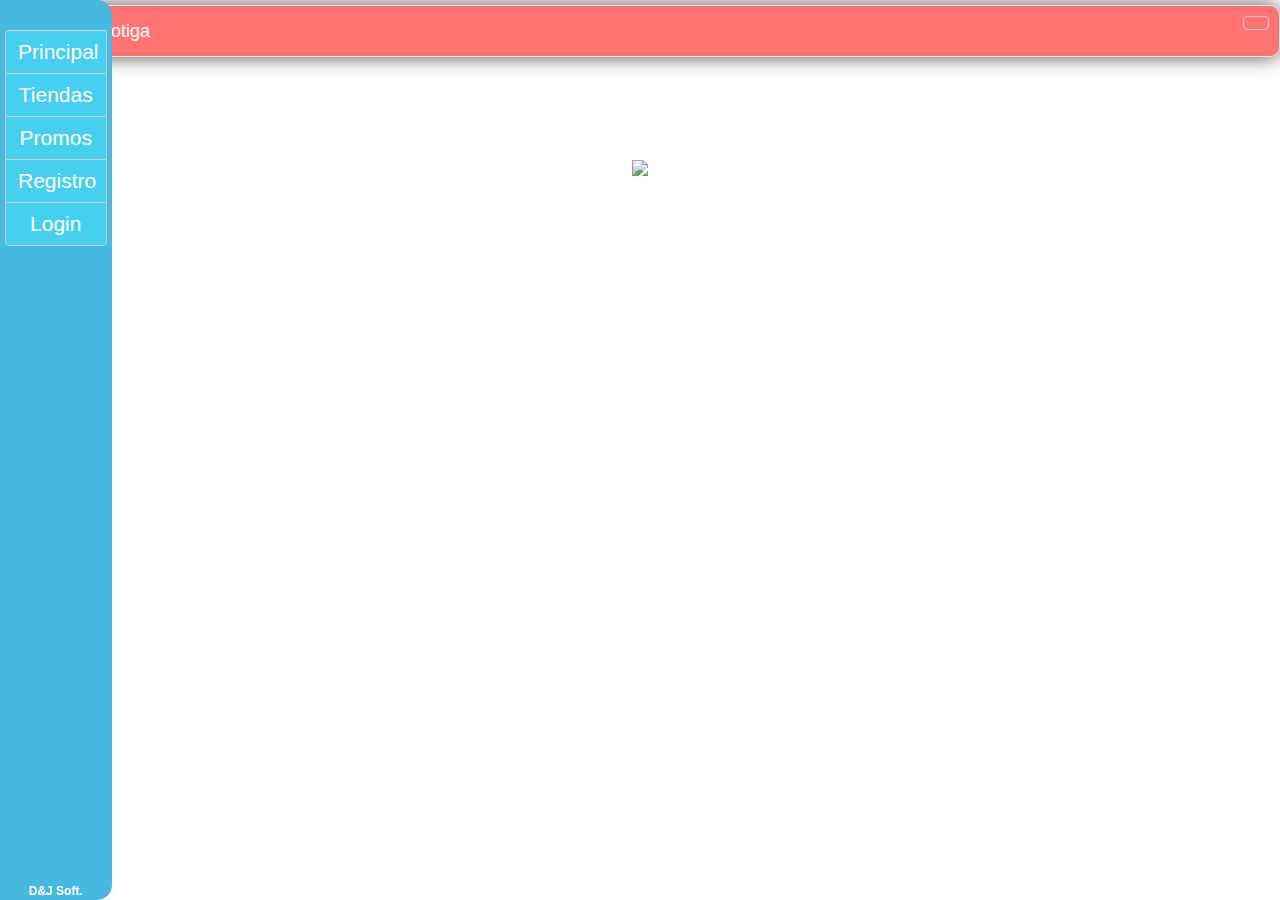
==== commit 20761fb4: "r54" ====
--- a/Cliente/www/index.html
+++ b/Cliente/www/index.html
@@ -54,11 +54,11 @@
         <!-- CODI INICIO-->
         <div class="upage fondoGeneral" id="mainpage">
             <!-- Codi del sidebar -->
-            <div class="inner-element uib_w_1 uib_sidebar leftbar bar-bg thumb-bg bar-gutter swipe" data-uib="layout/left_sidebar" data-ver="1" data-anim="{'style':'overlap', 'v':255, 'side':'left', 'dur':200}" id="sbPrin">
+            <div class="inner-element uib_w_1 uib_sidebar leftbar thumb-bg bar-gutter swipe Sliders" data-uib="layout/left_sidebar" data-ver="1" data-anim="{'style':'overlap', 'v':255, 'side':'left', 'dur':200}" id="sbPrin">
                 <div class="sidebar-content content-area vertical-col">
-                    <div class="btn-group uib-bs-flex widget uib_w_6 d-margins btn-group-vertical" data-uib="twitter%20bootstrap/button_group" data-ver="1">
+                    <div class="btn-group uib-bs-flex widget uib_w_6 btn-group-vertical botonesSlider" data-uib="twitter%20bootstrap/button_group" data-ver="1">
                         <button class="btn widget uib_w_13 vertical-group ButtonStyle btn-default" data-uib="twitter%20bootstrap/button" data-ver="1" id="bPt">Principal</button>
-                        <button class="btn widget uib_w_7 vertical-group ButtonStyle btn-default" data-uib="twitter%20bootstrap/button" data-ver="1" id="bTp">Tiendas</button>
+                        <button class="btn widget uib_w_13 vertical-group ButtonStyle btn-default" data-uib="twitter%20bootstrap/button" data-ver="1" id="bTp">Tiendas</button>
                         <button class="btn widget uib_w_8 vertical-group ButtonStyle btn-default" data-uib="twitter%20bootstrap/button" data-ver="1" id="bPp">Promos</button>
                         <button class="SliderBarBotonRegistro btn widget uib_w_8 vertical-group ButtonStyle btn-default" data-uib="twitter%20bootstrap/button" data-ver="1" id="ARegistro">Registro</button>
                         <button class="SliderBarBotonCuenta btn widget uib_w_8 vertical-group ButtonStyle btn-default" data-uib="twitter%20bootstrap/button" data-ver="1" id="ACuenta">Cuenta</button>
@@ -70,7 +70,7 @@
             <!-- Codi navbar -->
             <div role="navigation" class="navbar navbar-default full-width-widget widget uib_w_3 d-margins navbarBackground navbarText sombreadoGeneral" data-uib="twitter%20bootstrap/navbar" data-ver="1">
                 <span><button class="btn widget uib_w_4 d-margins navStyleButton btn-default" data-uib="twitter%20bootstrap/button" data-ver="1" id="navBPrinci"><i class="fa fa-navicon" data-position="icon only"></i></button></span>
-                <a class="navbar-brand" href="#">Inicio</a>
+                <a class="navbar-brand">Una Gran Botiga</a>
                 <div id="bs-navbar-0" class="navbar-collapse collapse"></div>
             </div>
             <!-- IMAGEN ASOCIACIÓN -->
@@ -93,9 +93,9 @@
                     <div id="bs-navbar-0" class="navbar-collapse collapse"></div>
                 </div>
                 <!-- CODI SLIDEBAR -->
-                <div class="inner-element uib_w_10 uib_sidebar leftbar bar-bg thumb-bg bar-gutter swipe" data-uib="layout/left_sidebar" data-ver="1" data-anim="{'style':'overlap', 'v':255, 'side':'left', 'dur':200}" id="sbTiendas">
+                <div class="inner-element uib_w_10 uib_sidebar leftbar thumb-bg bar-gutter swipe Sliders" data-uib="layout/left_sidebar" data-ver="1" data-anim="{'style':'overlap', 'v':255, 'side':'left', 'dur':200}" id="sbTiendas">
                     <div class="sidebar-content content-area vertical-col">
-                        <div class="btn-group uib-bs-flex widget uib_w_12 d-margins btn-group-vertical" data-uib="twitter%20bootstrap/button_group" data-ver="1">
+                        <div class="btn-group uib-bs-flex widget uib_w_12 btn-group-vertical botonesSlider" data-uib="twitter%20bootstrap/button_group" data-ver="1">
                             <button class="btn widget uib_w_13 vertical-group btn-default ButtonStyle" data-uib="twitter%20bootstrap/button" data-ver="1" id="bPt">Principal</button>
                             <button class="btn widget uib_w_7 vertical-group ButtonStyle btn-default" data-uib="twitter%20bootstrap/button" data-ver="1" id="bTp">Tiendas</button>
                             <button class="btn widget uib_w_8 vertical-group ButtonStyle btn-default" data-uib="twitter%20bootstrap/button" data-ver="1" id="bPp">Promos</button>
@@ -141,9 +141,9 @@
         <!-- CODI PROMOS -->
         <div class="upage vertical-col left hidden fondoGeneral" id="promos">
             <!-- CODI SLIDEBAR -->
-            <div class="inner-element uib_w_10 uib_sidebar leftbar bar-bg thumb-bg bar-gutter swipe" data-uib="layout/left_sidebar" data-ver="1" data-anim="{'style':'overlap', 'v':255, 'side':'left', 'dur':200}" id="sbpromos">
+            <div class="inner-element uib_w_10 uib_sidebar leftbar thumb-bg bar-gutter swipe Sliders" data-uib="layout/left_sidebar" data-ver="1" data-anim="{'style':'overlap', 'v':255, 'side':'left', 'dur':200}" id="sbpromos">
                 <div class="sidebar-content content-area vertical-col">
-                    <div class="btn-group uib-bs-flex widget uib_w_12 d-margins btn-group-vertical" data-uib="twitter%20bootstrap/button_group" data-ver="1">
+                    <div class="btn-group uib-bs-flex widget uib_w_12 btn-group-vertical botonesSlider" data-uib="twitter%20bootstrap/button_group" data-ver="1">
                         <button class="btn widget uib_w_13 vertical-group btn-default ButtonStyle" data-uib="twitter%20bootstrap/button" data-ver="1" id="bPt">Principal</button>
                         <button class="btn widget uib_w_7 vertical-group ButtonStyle btn-default" data-uib="twitter%20bootstrap/button" data-ver="1" id="bTp">Tiendas</button>
                         <button class="btn widget uib_w_8 vertical-group ButtonStyle btn-default" data-uib="twitter%20bootstrap/button" data-ver="1" id="bPp">Promos</button>
@@ -160,13 +160,79 @@
                 <a class="navbar-brand" href="#">Promos</a>
                 <div id="bs-navbar-0" class="navbar-collapse collapse"></div>
             </div>
+            <!-- Lista de ofertas autogenerada en base a la info de la BBDD -->
+            <div data-role="content">
+                <div class="example-wrapper" data-iscroll="">
+                    <ul data-role="listview" id="promo_list" style="list-style-type: none; padding: 0px; margin: 0px;">
+                        <!-- RELLENADO POR script EN JS -->
+                    </ul>
+                </div>
+            </div>
         </div>
+        <!-- CODI QUE RELLENA EL LISTVIEW -->
+        <script>
+            $.ajax({
+                type:'POST',
+                url:'http://www.appserv.hol.es/apppromos.php',
+                data: {codasoc: 3},
+                dataType: 'json',
+                success: function (data) {
+                   for(var i = 0; i<data.ofertas.length; i++){
+                        //[i][0] -> Titulo oferta
+                        //[i][1] -> Cuerpo oferta
+                        //[i][2] -> URL imagen
+                        //[i][3] -> inicio oferta
+                        //[i][4] -> fin oferta
+                        if(i%2==0){
+                             $('#promo_list').append('<li style="margin: 10px; background-color: #FDA6AC; border: 5px groove;"><img src="'+data.ofertas[i][2]+'" style="width: 100%; margin: auto; display: block; padding: 0px; margin:0px;"><h3>'+data.ofertas[i][0] 
+                            +'</h3><p>' + data.ofertas[i][1] +'</p>'
+                            +'<h4>Fin oferta:</h4><p>'+ data.ofertas[i][4] + '</p></li>');
+                        }else{
+                            $('#promo_list').append('<li style="margin: 10px; background-color: #FED2D5; border: 5px groove;"><img src="'+data.ofertas[i][2]+'" style="width: 100%; margin: auto; display: block; padding: 0px; margin:0px;"><h3>'+data.ofertas[i][0] 
+                            +'</h3><p>' + data.ofertas[i][1] +'</p>'
+                            +'<h4>Fin oferta:</h4><p>'+ data.ofertas[i][4] + '</p></li>');
+                        }
+                    }
+                $('#promo_list').listview('refresh');
+                },
+                error: function(xhr, textStatus, errorThrown, data){
+                    window.console.log("xhr.status: " + xhr.status);
+                    window.console.log("xhr.statusText: " + xhr.statusText);
+                    window.console.log("xhr.readyState: " + xhr.readyState);
+                    window.console.log("xhr.responseText: " + xhr.responseText);
+                    window.console.log("errorThrown: " + errorThrown);
+                    alert("Error consiguiendo ofertas");                  
+                    //Esto va al success
+                    /*
+                    data = JSON.parse(xhr.responseText);
+                    for(var i = 0; i<data.ofertas.length; i++){
+                        //[i][0] -> Titulo oferta
+                        //[i][1] -> Cuerpo oferta
+                        //[i][2] -> URL imagen
+                        //[i][3] -> inicio oferta
+                        //[i][4] -> fin oferta
+                        if(i%2==0){
+                             $('#promo_list').append('<li style="margin: 10px; background-color: #FDA6AC; border: 5px groove;"><img src="'+data.ofertas[i][2]+'" style="width: 100%; margin: auto; display: block; padding: 0px; margin:0px;"><h3>'+data.ofertas[i][0] 
+                            +'</h3><p>' + data.ofertas[i][1] +'</p>'
+                            +'<h4>Inicio oferta:</h4><p>' + data.ofertas[i][3]  + '</p>'
+                            +'<h4>Fin oferta:</h4><p>'+ data.ofertas[i][4] + '</p></li>');
+                        }else{
+                            $('#promo_list').append('<li style="margin: 10px; background-color: #FED2D5; border: 5px groove;"><img src="'+data.ofertas[i][2]+'" style="width: 100%; margin: auto; display: block; padding: 0px; margin:0px;"><h3>'+data.ofertas[i][0] 
+                            +'</h3><p>' + data.ofertas[i][1] +'</p>'
+                            +'<h4>Inicio oferta:</h4><p>' + data.ofertas[i][3]  + '</p>'
+                            +'<h4>Fin oferta:</h4><p>'+ data.ofertas[i][4] + '</p></li>');
+                        }
+                    }
+                    */
+                }
+            });
+        </script>
         <!-- CODI LOGIN -->
         <div class="upage vertical-col left hidden" id="login">
             <!-- CODI SLIDEBAR -->
-            <div class="inner-element uib_w_10 uib_sidebar leftbar bar-bg thumb-bg bar-gutter swipe" data-uib="layout/left_sidebar" data-ver="1" data-anim="{'style':'overlap', 'v':255, 'side':'left', 'dur':200}" id="sbLogin">
+            <div class="inner-element uib_w_10 uib_sidebar leftbar thumb-bg bar-gutter swipe Sliders" data-uib="layout/left_sidebar" data-ver="1" data-anim="{'style':'overlap', 'v':255, 'side':'left', 'dur':200}" id="sbLogin">
                 <div class="sidebar-content content-area vertical-col">
-                    <div class="btn-group uib-bs-flex widget uib_w_12 d-margins btn-group-vertical" data-uib="twitter%20bootstrap/button_group" data-ver="1">
+                    <div class="btn-group uib-bs-flex widget uib_w_12 btn-group-vertical botonesSlider" data-uib="twitter%20bootstrap/button_group" data-ver="1">
                         <button class="btn widget uib_w_13 vertical-group btn-default ButtonStyle" data-uib="twitter%20bootstrap/button" data-ver="1" id="bPt">Principal</button>
                         <button class="btn widget uib_w_7 vertical-group ButtonStyle btn-default" data-uib="twitter%20bootstrap/button" data-ver="1" id="bTp">Tiendas</button>
                         <button class="btn widget uib_w_8 vertical-group ButtonStyle btn-default" data-uib="twitter%20bootstrap/button" data-ver="1" id="bPp">Promos</button>
@@ -179,28 +245,35 @@
             <!-- Codi navbar -->
             <div role="navigation" class="navbar navbar-default full-width-widget widget uib_w_3 d-margins navbarBackground navbarText sombreadoGeneral" data-uib="twitter%20bootstrap/navbar" data-ver="1">
                 <span><button class="btn widget uib_w_4 d-margins navStyleButton btn-default" data-uib="twitter%20bootstrap/button" data-ver="1" id="navLogin"><i class="fa fa-navicon" data-position="icon only"></i></button></span>
-                <a class="navbar-brand" href="#">Login</a>
+                <a class="navbar-brand">Login</a>
                 <div id="bs-navbar-0" class="navbar-collapse collapse"></div>
             </div>
             <!-- PARA VER JS, ir a index_user_scripts.js -->
-            <form id="login">
+            <form id="form_login">
                 <div class="col uib_col_1 col-0_12-12 sombreadoGeneral fondoFormulario" data-uib="layout/col" data-ver="0">
                     <div class="widget-container content-area vertical-col">
-                        <div class="table-thing widget uib_w_29 d-margins" data-uib="twitter%20bootstrap/input" data-ver="1">
+                        <div class="table-thing widget d-margins" data-uib="twitter%20bootstrap/input" data-ver="1">
                             <label class="narrow-control label-top-left">email</label>
-                            <input name="email" class="wide-control form-control default" type="email" id="logemail " placeholder="correo@ejemplo.com">
+                            <input name="logmail" class="wide-control form-control default" type="email" id="logmail" placeholder="correo@ejemplo.com">
+                        </div>
+                        <div class="table-thing widget uib_w_31 d-margins" data-uib="twitter%20bootstrap/input" data-ver="1">
+                            <label class="narrow-control label-top-left">Contraseña</label>
+                            <input name="logpass" class="wide-control form-control default" type="password" id="logpass">
+                        </div>
+                        <div>
+                            <input type="hidden" name="codasoc" value="3">
                         </div>
                     </div>
                 </div>
             </form>
-            <button class="btn widget d-margins sombreadoGeneral btn-default" data-uib="twitter%20bootstrap/button" data-ver="1" id="login">Login</button>
+            <button class="btn widget d-margins sombreadoGeneral btn-default" data-uib="twitter%20bootstrap/button" data-ver="1" id="log">Login</button>
         </div>
         <!--  CODI  REGISTRO -->
         <div class="upage vertical-col left hidden fondoGeneral" id="registro">
             <!-- CODI SLIDEBAR -->
-            <div class="inner-element uib_w_10 uib_sidebar leftbar bar-bg thumb-bg bar-gutter swipe" data-uib="layout/left_sidebar" data-ver="1" data-anim="{'style':'overlap', 'v':255, 'side':'left', 'dur':200}" id="sbRegistro">
+            <div class="inner-element uib_w_10 uib_sidebar leftbar thumb-bg bar-gutter swipe Sliders" data-uib="layout/left_sidebar" data-ver="1" data-anim="{'style':'overlap', 'v':255, 'side':'left', 'dur':200}" id="sbRegistro">
                 <div class="sidebar-content content-area vertical-col">
-                    <div class="btn-group uib-bs-flex widget uib_w_12 d-margins btn-group-vertical" data-uib="twitter%20bootstrap/button_group" data-ver="1">
+                    <div class="btn-group uib-bs-flex widget uib_w_12 btn-group-vertical botonesSlider" data-uib="twitter%20bootstrap/button_group" data-ver="1">
                         <button class="btn widget uib_w_13 vertical-group btn-default ButtonStyle" data-uib="twitter%20bootstrap/button" data-ver="1" id="bPt">Principal</button>
                         <button class="btn widget uib_w_7 vertical-group ButtonStyle btn-default" data-uib="twitter%20bootstrap/button" data-ver="1" id="bTp">Tiendas</button>
                         <button class="btn widget uib_w_8 vertical-group ButtonStyle btn-default" data-uib="twitter%20bootstrap/button" data-ver="1" id="bPp">Promos</button>
@@ -224,6 +297,10 @@
                             <label class="narrow-control label-top-left">email</label>
                             <input name="email" class="wide-control form-control default" type="email" id="correo" placeholder="correo@ejemplo.com">
                         </div>
+                        <div class="table-thing widget uib_w_31 d-margins" data-uib="twitter%20bootstrap/input" data-ver="1">
+                            <label class="narrow-control label-top-left">Contraseña</label>
+                            <input name="regpass" class="wide-control form-control default" type="password" id="regpass">
+                        </div>
                         <div class="table-thing widget uib_w_28 d-margins" data-uib="twitter%20bootstrap/input" data-ver="1">
                             <label class="narrow-control label-top-left">Nombre</label>
                             <input name="nom" class="wide-control form-control default" type="text" id="nom" placeholder="Su nombre aquí">
@@ -250,9 +327,9 @@
         <!-- CODI CUENTA -->
         <div class="upage vertical-col left hidden" id="cuenta">
             <!-- Codi del sidebar -->
-            <div class="inner-element uib_sidebar leftbar bar-bg thumb-bg bar-gutter swipe" data-uib="layout/left_sidebar" data-ver="1" data-anim="{'style':'overlap', 'v':255, 'side':'left', 'dur':200}" id="sbCuenta">
+            <div class="inner-element uib_sidebar leftbar thumb-bg bar-gutter swipe Sliders" data-uib="layout/left_sidebar" data-ver="1" data-anim="{'style':'overlap', 'v':255, 'side':'left', 'dur':200}" id="sbCuenta">
                 <div class="sidebar-content content-area vertical-col">
-                    <div class="btn-group uib-bs-flex widget uib_w_6 d-margins btn-group-vertical" data-uib="twitter%20bootstrap/button_group" data-ver="1">
+                    <div class="btn-group uib-bs-flex widget uib_w_6 btn-group-vertical botonesSlider" data-uib="twitter%20bootstrap/button_group" data-ver="1">
                         <button class="btn widget uib_w_13 vertical-group ButtonStyle btn-default" data-uib="twitter%20bootstrap/button" data-ver="1" id="bPt">Principal</button>
                         <button class="btn widget uib_w_7 vertical-group ButtonStyle btn-default" data-uib="twitter%20bootstrap/button" data-ver="1" id="bTp">Tiendas</button>
                         <button class="btn widget uib_w_8 vertical-group ButtonStyle btn-default" data-uib="twitter%20bootstrap/button" data-ver="1" id="bPp">Promos</button>
@@ -282,9 +359,6 @@
                     <p><strong>apellidos: </strong>
                     </p>
                     <p id="ap"></p>
-                    <p><strong>edad: </strong>
-                    </p>
-                    <p id="ed"></p>
                 </div>
 
             </div>
@@ -292,17 +366,16 @@
         </div>
         <script>
             document.getElementById("em").innerHTML = localStorage.getItem("email");
-                    document.getElementById("nm").innerHTML = localStorage.getItem("nom");
-                    document.getElementById("ap").innerHTML = localStorage.getItem("ape");
-                    document.getElementById("ed").innerHTML = localStorage.getItem("edad");
+            document.getElementById("nm").innerHTML = localStorage.getItem("nom");
+            document.getElementById("ap").innerHTML = localStorage.getItem("ape");
         </script>
         <!-- CODI PROPIO TIENDAS -->
         <div class="upage vertical-col left hidden fondoGeneral" id="interface_tienda">
             <!-- CÓDIGO COMÚN TIENDAS -->
             <!-- CODI SLIDEBAR -->
-            <div class="inner-element uib_w_10 uib_sidebar leftbar bar-bg thumb-bg bar-gutter swipe" data-uib="layout/left_sidebar" data-ver="1" data-anim="{'style':'overlap', 'v':255, 'side':'left', 'dur':200}" id="sb">
+            <div class="inner-element uib_w_10 uib_sidebar leftbar thumb-bg bar-gutter swipe Sliders" data-uib="layout/left_sidebar" data-ver="1" data-anim="{'style':'overlap', 'v':255, 'side':'left', 'dur':200}" id="sb">
                 <div class="sidebar-content content-area vertical-col">
-                    <div class="btn-group uib-bs-flex widget uib_w_12 d-margins btn-group-vertical" data-uib="twitter%20bootstrap/button_group" data-ver="1">
+                    <div class="btn-group uib-bs-flex widget uib_w_12 btn-group-vertical botonesSlider" data-uib="twitter%20bootstrap/button_group" data-ver="1">
                         <button class="btn widget uib_w_7 vertical-group ButtonStyle btn-default" data-uib="twitter%20bootstrap/button" data-ver="1" id="bPt">Principal</button>
                         <button class="btn widget uib_w_7 vertical-group ButtonStyle btn-default" data-uib="twitter%20bootstrap/button" data-ver="1" id="bTp">Tiendas</button>
                         <button class="btn widget uib_w_8 vertical-group ButtonStyle btn-default" data-uib="twitter%20bootstrap/button" data-ver="1" id="bPp">Promos</button>
@@ -507,9 +580,14 @@
                 <!-- Codi navbar -->
                 <div role="navigation" class="navbar navbar-default full-width-widget widget uib_w_34 d-margins navbarBackground navbarText sombreadoGeneral" data-uib="twitter%20bootstrap/navbar" data-ver="1">
                     <span><button class="btn widget uib_w_34 d-margins navStyleButton btn-default" data-uib="twitter%20bootstrap/button" data-ver="1" id="navB"><i class="fa fa-navicon" data-position="icon only"></i></button></span>
-                    <span><a class="navbar-brand" href="#">Centre Quiromassatge</a>
-                    <a class="navbar-brand" href="#">Mª Teresa Castanera</a></span>
+                    <span><a class="navbar-brand" href="#">Mª Teresa Castanera</a></span>
                     <div id="bs-navbar-0" class="navbar-collapse collapse"></div>
+                </div>
+                <div class="widget uib_w_44 scale-image d-margins" data-uib="media/img" data-ver="0">
+                    <figure class="figure-align">
+                        <img src="http://appserv.hol.es/images_tiendas/satellite-8.png">
+                        <figcaption data-position="bottom"></figcaption>
+                    </figure>
                 </div>
                 <!-- DESCRIPCIÓN COMERCIO -->
                 <div class="tarea widget uib_w_34 d-margins texto-tiendas sombreadoGeneral" data-uib="media/text" data-ver="0" name="uib_w_34">
--- a/Cliente/www/css/index_main.less.css
+++ b/Cliente/www/css/index_main.less.css
@@ -285,9 +285,7 @@
 }
 @media all {
   .bar-bg {
-    background-color: ;
-    background-image: linear-gradient(top, #ff00ff 0%, #ff00ff 0%, #160306 100%, #160306 100%);
-    background-image: -webkit-linear-gradient(top, #ff00ff 0%, #ff00ff 0%, #160306 100%, #160306 100%);
+    background-color: #47b8e0;
     background-position: center center;
     background-repeat: no-repeat;
     background-attachment: scroll;
@@ -327,16 +325,6 @@
   float: right;
 }
 @media all {
-  .vertical-col > .d-margins,
-  .vertical-col > .afScrollPanel > .d-margins {
-    margin-left: 5px;
-    margin-right: 0px;
-  }
-  .vertical-col > .d-margins,
-  .vertical-col > .afScrollPanel > .d-margins {
-    margin-left: 5px;
-    margin-right: 0px;
-  }
   .d-margins {
     margin-top: 5px;
     margin-bottom: 0px;
@@ -427,12 +415,14 @@
   margin: 0;
 }
 .ButtonStyle {
-  background-color: #B05883;
+  background-color: #47cfef;
+  font-size: 1.5em;
+  color: white;
 }
 .navStyleButton {
   float: right;
   margin: 10px;
-  background-color: #B05883;
+  background-color: #ff7473;
 }
 .vertical-col > .label {
   display: block;
@@ -504,7 +494,7 @@
 }
 @media all {
   .navbarBackground {
-    background-color: #f400ee;
+    background-color: #ff7473;
     background-position: center center;
     background-repeat: no-repeat;
     background-attachment: scroll;
@@ -585,3 +575,12 @@
 .red {
   background-color: #FF0505;
 }
+.Sliders {
+  background-color: #47b8e0;
+  border-radius: 0px 15px 15px 0px;
+}
+@media all {
+  .botonesSlider {
+    margin-top: 30px;
+  }
+}
